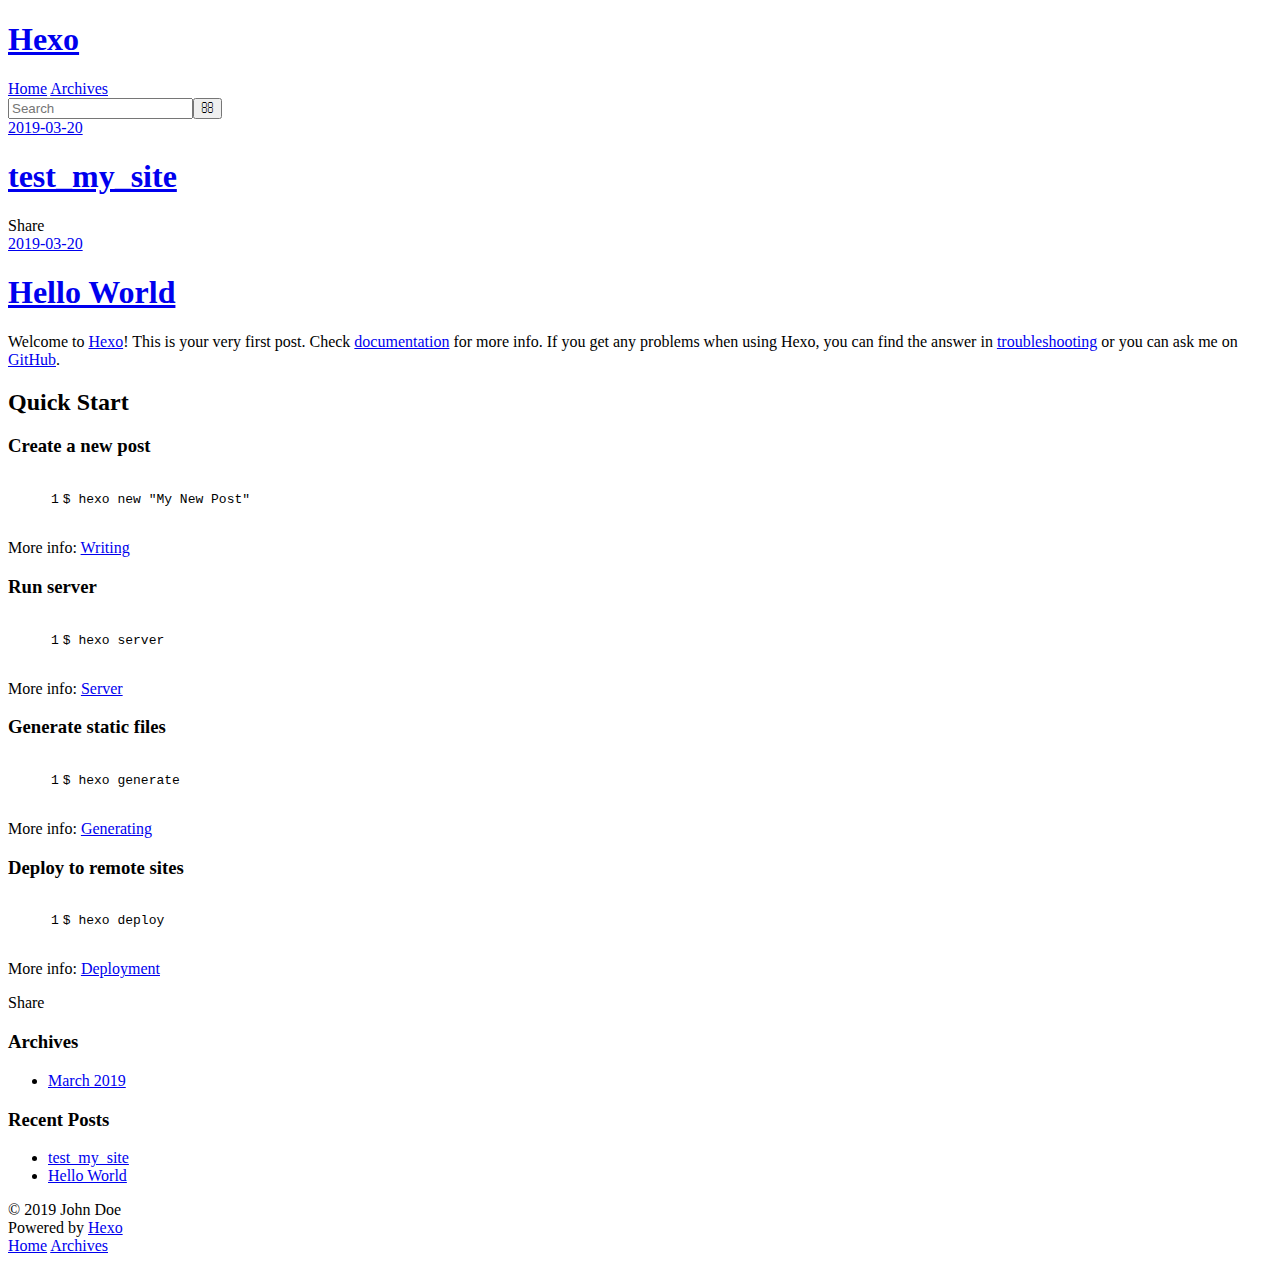
==== index.html @ f68c54fc "Site updated: 2019-03-20 16:19:25" ====
<!DOCTYPE html>
<html>
<head><meta name="generator" content="Hexo 3.8.0">
  <meta charset="utf-8">
  

  
  <title>Hexo</title>
  <meta name="viewport" content="width=device-width, initial-scale=1, maximum-scale=1">
  <meta property="og:type" content="website">
<meta property="og:title" content="Hexo">
<meta property="og:url" content="http://yoursite.com/index.html">
<meta property="og:site_name" content="Hexo">
<meta property="og:locale" content="default">
<meta name="twitter:card" content="summary">
<meta name="twitter:title" content="Hexo">
  
    <link rel="alternate" href="/atom.xml" title="Hexo" type="application/atom+xml">
  
  
    <link rel="icon" href="/favicon.png">
  
  
    <link href="//fonts.googleapis.com/css?family=Source+Code+Pro" rel="stylesheet" type="text/css">
  
  <link rel="stylesheet" href="/css/style.css">
</head>
</html>
<body>
  <div id="container">
    <div id="wrap">
      <header id="header">
  <div id="banner"></div>
  <div id="header-outer" class="outer">
    <div id="header-title" class="inner">
      <h1 id="logo-wrap">
        <a href="/" id="logo">Hexo</a>
      </h1>
      
    </div>
    <div id="header-inner" class="inner">
      <nav id="main-nav">
        <a id="main-nav-toggle" class="nav-icon"></a>
        
          <a class="main-nav-link" href="/">Home</a>
        
          <a class="main-nav-link" href="/archives">Archives</a>
        
      </nav>
      <nav id="sub-nav">
        
          <a id="nav-rss-link" class="nav-icon" href="/atom.xml" title="RSS Feed"></a>
        
        <a id="nav-search-btn" class="nav-icon" title="Search"></a>
      </nav>
      <div id="search-form-wrap">
        <form action="//google.com/search" method="get" accept-charset="UTF-8" class="search-form"><input type="search" name="q" class="search-form-input" placeholder="Search"><button type="submit" class="search-form-submit">&#xF002;</button><input type="hidden" name="sitesearch" value="http://yoursite.com"></form>
      </div>
    </div>
  </div>
</header>
      <div class="outer">
        <section id="main">
  
    <article id="post-test-my-site" class="article article-type-post" itemscope itemprop="blogPost">
  <div class="article-meta">
    <a href="/2019/03/20/test-my-site/" class="article-date">
  <time datetime="2019-03-20T04:59:28.000Z" itemprop="datePublished">2019-03-20</time>
</a>
    
  </div>
  <div class="article-inner">
    
    
      <header class="article-header">
        
  
    <h1 itemprop="name">
      <a class="article-title" href="/2019/03/20/test-my-site/">test_my_site</a>
    </h1>
  

      </header>
    
    <div class="article-entry" itemprop="articleBody">
      
        
      
    </div>
    <footer class="article-footer">
      <a data-url="http://yoursite.com/2019/03/20/test-my-site/" data-id="cjtgxr5d7000120trssho21ls" class="article-share-link">Share</a>
      
      
    </footer>
  </div>
  
</article>


  
    <article id="post-hello-world" class="article article-type-post" itemscope itemprop="blogPost">
  <div class="article-meta">
    <a href="/2019/03/20/hello-world/" class="article-date">
  <time datetime="2019-03-20T04:54:38.124Z" itemprop="datePublished">2019-03-20</time>
</a>
    
  </div>
  <div class="article-inner">
    
    
      <header class="article-header">
        
  
    <h1 itemprop="name">
      <a class="article-title" href="/2019/03/20/hello-world/">Hello World</a>
    </h1>
  

      </header>
    
    <div class="article-entry" itemprop="articleBody">
      
        <p>Welcome to <a href="https://hexo.io/" target="_blank" rel="noopener">Hexo</a>! This is your very first post. Check <a href="https://hexo.io/docs/" target="_blank" rel="noopener">documentation</a> for more info. If you get any problems when using Hexo, you can find the answer in <a href="https://hexo.io/docs/troubleshooting.html" target="_blank" rel="noopener">troubleshooting</a> or you can ask me on <a href="https://github.com/hexojs/hexo/issues" target="_blank" rel="noopener">GitHub</a>.</p>
<h2 id="Quick-Start"><a href="#Quick-Start" class="headerlink" title="Quick Start"></a>Quick Start</h2><h3 id="Create-a-new-post"><a href="#Create-a-new-post" class="headerlink" title="Create a new post"></a>Create a new post</h3><figure class="highlight bash"><table><tr><td class="gutter"><pre><span class="line">1</span><br></pre></td><td class="code"><pre><span class="line">$ hexo new <span class="string">"My New Post"</span></span><br></pre></td></tr></table></figure>
<p>More info: <a href="https://hexo.io/docs/writing.html" target="_blank" rel="noopener">Writing</a></p>
<h3 id="Run-server"><a href="#Run-server" class="headerlink" title="Run server"></a>Run server</h3><figure class="highlight bash"><table><tr><td class="gutter"><pre><span class="line">1</span><br></pre></td><td class="code"><pre><span class="line">$ hexo server</span><br></pre></td></tr></table></figure>
<p>More info: <a href="https://hexo.io/docs/server.html" target="_blank" rel="noopener">Server</a></p>
<h3 id="Generate-static-files"><a href="#Generate-static-files" class="headerlink" title="Generate static files"></a>Generate static files</h3><figure class="highlight bash"><table><tr><td class="gutter"><pre><span class="line">1</span><br></pre></td><td class="code"><pre><span class="line">$ hexo generate</span><br></pre></td></tr></table></figure>
<p>More info: <a href="https://hexo.io/docs/generating.html" target="_blank" rel="noopener">Generating</a></p>
<h3 id="Deploy-to-remote-sites"><a href="#Deploy-to-remote-sites" class="headerlink" title="Deploy to remote sites"></a>Deploy to remote sites</h3><figure class="highlight bash"><table><tr><td class="gutter"><pre><span class="line">1</span><br></pre></td><td class="code"><pre><span class="line">$ hexo deploy</span><br></pre></td></tr></table></figure>
<p>More info: <a href="https://hexo.io/docs/deployment.html" target="_blank" rel="noopener">Deployment</a></p>

      
    </div>
    <footer class="article-footer">
      <a data-url="http://yoursite.com/2019/03/20/hello-world/" data-id="cjtgxr5d0000020trlmuxqfe9" class="article-share-link">Share</a>
      
      
    </footer>
  </div>
  
</article>


  


</section>
        
          <aside id="sidebar">
  
    

  
    

  
    
  
    
  <div class="widget-wrap">
    <h3 class="widget-title">Archives</h3>
    <div class="widget">
      <ul class="archive-list"><li class="archive-list-item"><a class="archive-list-link" href="/archives/2019/03/">March 2019</a></li></ul>
    </div>
  </div>


  
    
  <div class="widget-wrap">
    <h3 class="widget-title">Recent Posts</h3>
    <div class="widget">
      <ul>
        
          <li>
            <a href="/2019/03/20/test-my-site/">test_my_site</a>
          </li>
        
          <li>
            <a href="/2019/03/20/hello-world/">Hello World</a>
          </li>
        
      </ul>
    </div>
  </div>

  
</aside>
        
      </div>
      <footer id="footer">
  
  <div class="outer">
    <div id="footer-info" class="inner">
      &copy; 2019 John Doe<br>
      Powered by <a href="http://hexo.io/" target="_blank">Hexo</a>
    </div>
  </div>
</footer>
    </div>
    <nav id="mobile-nav">
  
    <a href="/" class="mobile-nav-link">Home</a>
  
    <a href="/archives" class="mobile-nav-link">Archives</a>
  
</nav>
    

<script src="//ajax.googleapis.com/ajax/libs/jquery/2.0.3/jquery.min.js"></script>


  <link rel="stylesheet" href="/fancybox/jquery.fancybox.css">
  <script src="/fancybox/jquery.fancybox.pack.js"></script>


<script src="/js/script.js"></script>



  </div>
</body>
</html>
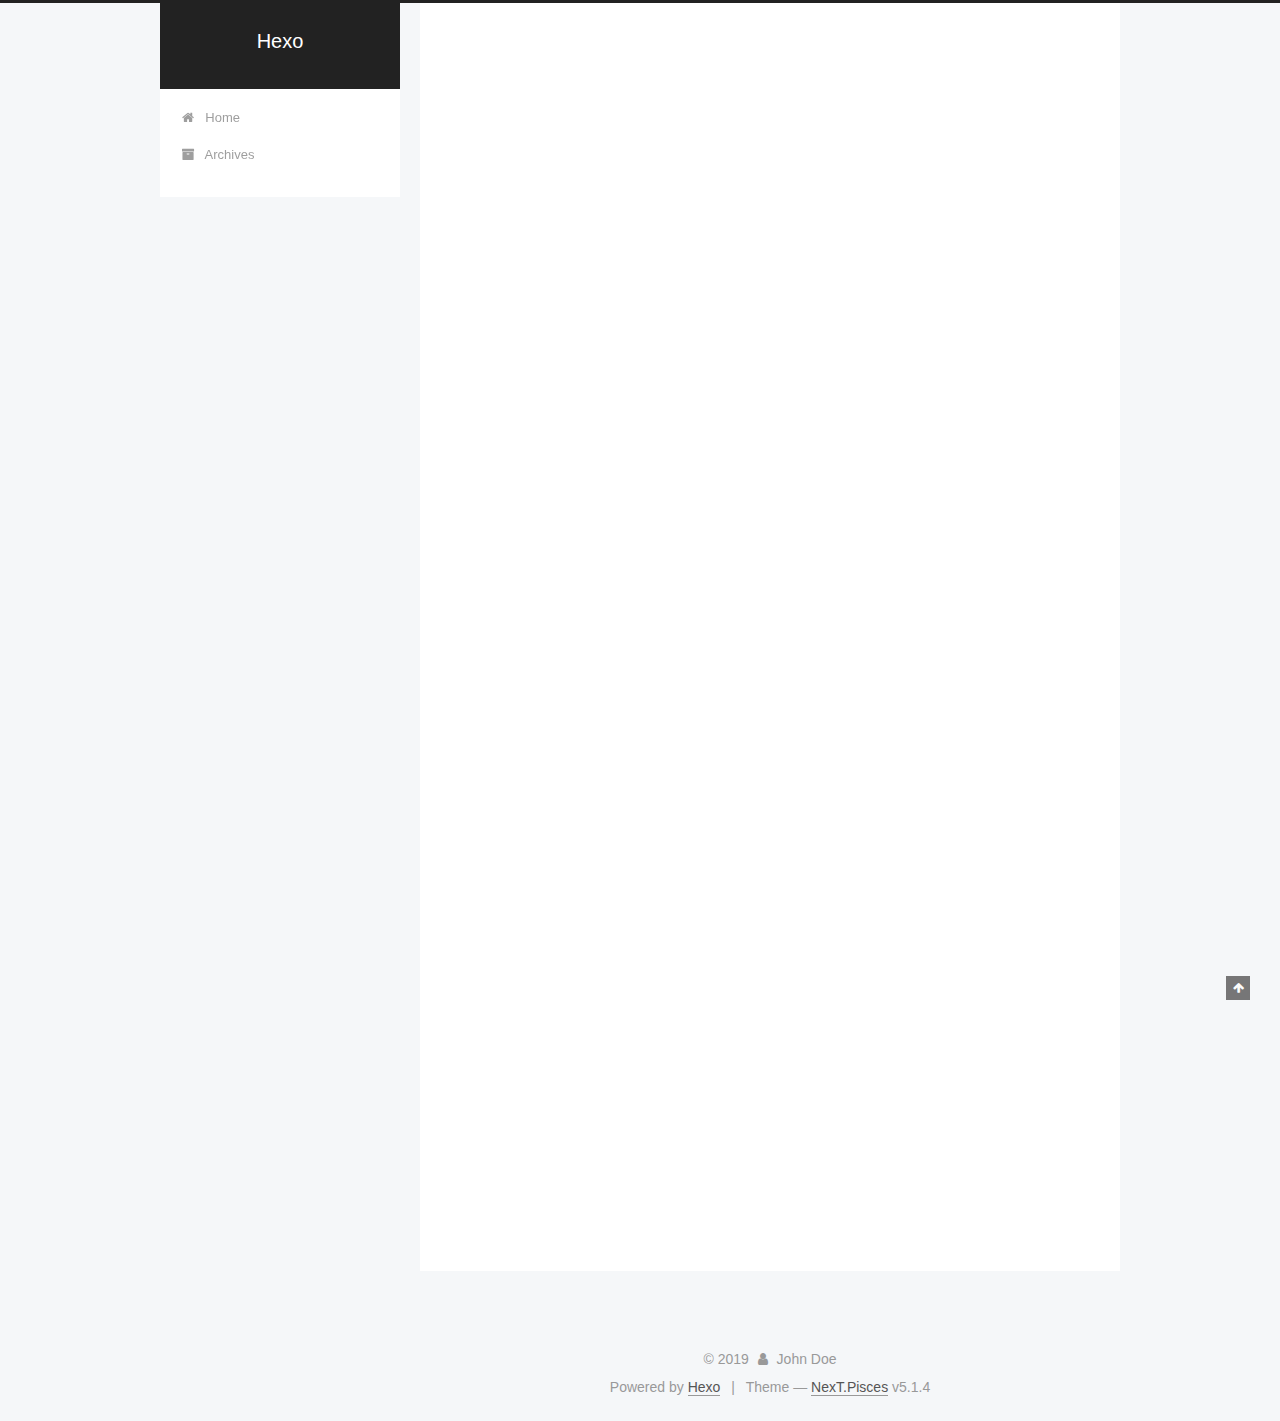
==== commit ad724bd0: "Site updated: 2019-03-20 17:14:29" ====
--- a/index.html
+++ b/index.html
@@ -1,126 +1,425 @@
 <!DOCTYPE html>
-<html>
+
+
+
+  
+
+
+<html class="theme-next pisces use-motion" lang>
 <head><meta name="generator" content="Hexo 3.8.0">
-  <meta charset="utf-8">
-  
-
-  
-  <title>Hexo</title>
-  <meta name="viewport" content="width=device-width, initial-scale=1, maximum-scale=1">
-  <meta property="og:type" content="website">
+  <meta charset="UTF-8">
+<meta http-equiv="X-UA-Compatible" content="IE=edge">
+<meta name="viewport" content="width=device-width, initial-scale=1, maximum-scale=1">
+<meta name="theme-color" content="#222">
+
+
+
+
+
+
+
+
+
+<meta http-equiv="Cache-Control" content="no-transform">
+<meta http-equiv="Cache-Control" content="no-siteapp">
+
+
+
+
+
+
+
+
+
+
+
+
+
+
+
+
+  
+  
+  <link href="/lib/fancybox/source/jquery.fancybox.css?v=2.1.5" rel="stylesheet" type="text/css">
+
+
+
+
+
+
+
+<link href="/lib/font-awesome/css/font-awesome.min.css?v=4.6.2" rel="stylesheet" type="text/css">
+
+<link href="/css/main.css?v=5.1.4" rel="stylesheet" type="text/css">
+
+
+  <link rel="apple-touch-icon" sizes="180x180" href="/images/apple-touch-icon-next.png?v=5.1.4">
+
+
+  <link rel="icon" type="image/png" sizes="32x32" href="/images/favicon-32x32-next.png?v=5.1.4">
+
+
+  <link rel="icon" type="image/png" sizes="16x16" href="/images/favicon-16x16-next.png?v=5.1.4">
+
+
+  <link rel="mask-icon" href="/images/logo.svg?v=5.1.4" color="#222">
+
+
+
+
+
+  <meta name="keywords" content="Hexo, NexT">
+
+
+
+
+
+
+
+
+
+
+<meta property="og:type" content="website">
 <meta property="og:title" content="Hexo">
 <meta property="og:url" content="http://yoursite.com/index.html">
 <meta property="og:site_name" content="Hexo">
 <meta property="og:locale" content="default">
 <meta name="twitter:card" content="summary">
 <meta name="twitter:title" content="Hexo">
-  
-    <link rel="alternate" href="/atom.xml" title="Hexo" type="application/atom+xml">
-  
-  
-    <link rel="icon" href="/favicon.png">
-  
-  
-    <link href="//fonts.googleapis.com/css?family=Source+Code+Pro" rel="stylesheet" type="text/css">
-  
-  <link rel="stylesheet" href="/css/style.css">
+
+
+
+<script type="text/javascript" id="hexo.configurations">
+  var NexT = window.NexT || {};
+  var CONFIG = {
+    root: '/',
+    scheme: 'Pisces',
+    version: '5.1.4',
+    sidebar: {"position":"left","display":"post","offset":12,"b2t":false,"scrollpercent":false,"onmobile":false},
+    fancybox: true,
+    tabs: true,
+    motion: {"enable":true,"async":false,"transition":{"post_block":"fadeIn","post_header":"slideDownIn","post_body":"slideDownIn","coll_header":"slideLeftIn","sidebar":"slideUpIn"}},
+    duoshuo: {
+      userId: '0',
+      author: 'Author'
+    },
+    algolia: {
+      applicationID: '',
+      apiKey: '',
+      indexName: '',
+      hits: {"per_page":10},
+      labels: {"input_placeholder":"Search for Posts","hits_empty":"We didn't find any results for the search: ${query}","hits_stats":"${hits} results found in ${time} ms"}
+    }
+  };
+</script>
+
+
+
+  <link rel="canonical" href="http://yoursite.com/">
+
+
+
+
+
+  <title>Hexo</title>
+  
+
+
+
+
+
+
+
+
 </head>
-</html>
-<body>
-  <div id="container">
-    <div id="wrap">
-      <header id="header">
-  <div id="banner"></div>
-  <div id="header-outer" class="outer">
-    <div id="header-title" class="inner">
-      <h1 id="logo-wrap">
-        <a href="/" id="logo">Hexo</a>
-      </h1>
-      
+
+<body itemscope itemtype="http://schema.org/WebPage" lang="default">
+
+  
+  
+    
+  
+
+  <div class="container sidebar-position-left 
+  page-home">
+    <div class="headband"></div>
+
+    <header id="header" class="header" itemscope itemtype="http://schema.org/WPHeader">
+      <div class="header-inner"><div class="site-brand-wrapper">
+  <div class="site-meta ">
+    
+
+    <div class="custom-logo-site-title">
+      <a href="/" class="brand" rel="start">
+        <span class="logo-line-before"><i></i></span>
+        <span class="site-title">Hexo</span>
+        <span class="logo-line-after"><i></i></span>
+      </a>
     </div>
-    <div id="header-inner" class="inner">
-      <nav id="main-nav">
-        <a id="main-nav-toggle" class="nav-icon"></a>
-        
-          <a class="main-nav-link" href="/">Home</a>
-        
-          <a class="main-nav-link" href="/archives">Archives</a>
-        
-      </nav>
-      <nav id="sub-nav">
-        
-          <a id="nav-rss-link" class="nav-icon" href="/atom.xml" title="RSS Feed"></a>
-        
-        <a id="nav-search-btn" class="nav-icon" title="Search"></a>
-      </nav>
-      <div id="search-form-wrap">
-        <form action="//google.com/search" method="get" accept-charset="UTF-8" class="search-form"><input type="search" name="q" class="search-form-input" placeholder="Search"><button type="submit" class="search-form-submit">&#xF002;</button><input type="hidden" name="sitesearch" value="http://yoursite.com"></form>
-      </div>
+      
+        <p class="site-subtitle"></p>
+      
+  </div>
+
+  <div class="site-nav-toggle">
+    <button>
+      <span class="btn-bar"></span>
+      <span class="btn-bar"></span>
+      <span class="btn-bar"></span>
+    </button>
+  </div>
+</div>
+
+<nav class="site-nav">
+  
+
+  
+    <ul id="menu" class="menu">
+      
+        
+        <li class="menu-item menu-item-home">
+          <a href="/" rel="section">
+            
+              <i class="menu-item-icon fa fa-fw fa-home"></i> <br>
+            
+            Home
+          </a>
+        </li>
+      
+        
+        <li class="menu-item menu-item-archives">
+          <a href="/archives/" rel="section">
+            
+              <i class="menu-item-icon fa fa-fw fa-archive"></i> <br>
+            
+            Archives
+          </a>
+        </li>
+      
+
+      
+    </ul>
+  
+
+  
+</nav>
+
+
+
+ </div>
+    </header>
+
+    <main id="main" class="main">
+      <div class="main-inner">
+        <div class="content-wrap">
+          <div id="content" class="content">
+            
+  <section id="posts" class="posts-expand">
+    
+      
+
+  
+
+  
+  
+  
+
+  <article class="post post-type-normal" itemscope itemtype="http://schema.org/Article">
+  
+  
+  
+  <div class="post-block">
+    <link itemprop="mainEntityOfPage" href="http://yoursite.com/2019/03/20/test-my-site/">
+
+    <span hidden itemprop="author" itemscope itemtype="http://schema.org/Person">
+      <meta itemprop="name" content="John Doe">
+      <meta itemprop="description" content>
+      <meta itemprop="image" content="/images/avatar.gif">
+    </span>
+
+    <span hidden itemprop="publisher" itemscope itemtype="http://schema.org/Organization">
+      <meta itemprop="name" content="Hexo">
+    </span>
+
+    
+      <header class="post-header">
+
+        
+        
+          <h1 class="post-title" itemprop="name headline">
+                
+                <a class="post-title-link" href="/2019/03/20/test-my-site/" itemprop="url">test_my_site</a></h1>
+        
+
+        <div class="post-meta">
+          <span class="post-time">
+            
+              <span class="post-meta-item-icon">
+                <i class="fa fa-calendar-o"></i>
+              </span>
+              
+                <span class="post-meta-item-text">Posted on</span>
+              
+              <time title="Post created" itemprop="dateCreated datePublished" datetime="2019-03-20T12:59:28+08:00">
+                2019-03-20
+              </time>
+            
+
+            
+
+            
+          </span>
+
+          
+
+          
+            
+          
+
+          
+          
+
+          
+
+          
+
+          
+
+        </div>
+      </header>
+    
+
+    
+    
+    
+    <div class="post-body" itemprop="articleBody">
+
+      
+      
+
+      
+        
+          
+            
+          
+        
+      
     </div>
-  </div>
-</header>
-      <div class="outer">
-        <section id="main">
-  
-    <article id="post-test-my-site" class="article article-type-post" itemscope itemprop="blogPost">
-  <div class="article-meta">
-    <a href="/2019/03/20/test-my-site/" class="article-date">
-  <time datetime="2019-03-20T04:59:28.000Z" itemprop="datePublished">2019-03-20</time>
-</a>
-    
-  </div>
-  <div class="article-inner">
-    
-    
-      <header class="article-header">
-        
-  
-    <h1 itemprop="name">
-      <a class="article-title" href="/2019/03/20/test-my-site/">test_my_site</a>
-    </h1>
-  
-
-      </header>
-    
-    <div class="article-entry" itemprop="articleBody">
-      
-        
-      
-    </div>
-    <footer class="article-footer">
-      <a data-url="http://yoursite.com/2019/03/20/test-my-site/" data-id="cjtgxr5d7000120trssho21ls" class="article-share-link">Share</a>
-      
+    
+    
+    
+
+    
+
+    
+
+    
+
+    <footer class="post-footer">
+      
+
+      
+
+      
+
+      
+      
+        <div class="post-eof"></div>
       
     </footer>
   </div>
   
-</article>
-
-
-  
-    <article id="post-hello-world" class="article article-type-post" itemscope itemprop="blogPost">
-  <div class="article-meta">
-    <a href="/2019/03/20/hello-world/" class="article-date">
-  <time datetime="2019-03-20T04:54:38.124Z" itemprop="datePublished">2019-03-20</time>
-</a>
-    
-  </div>
-  <div class="article-inner">
-    
-    
-      <header class="article-header">
-        
-  
-    <h1 itemprop="name">
-      <a class="article-title" href="/2019/03/20/hello-world/">Hello World</a>
-    </h1>
-  
-
+  
+  
+  </article>
+
+
+    
+      
+
+  
+
+  
+  
+  
+
+  <article class="post post-type-normal" itemscope itemtype="http://schema.org/Article">
+  
+  
+  
+  <div class="post-block">
+    <link itemprop="mainEntityOfPage" href="http://yoursite.com/2019/03/20/hello-world/">
+
+    <span hidden itemprop="author" itemscope itemtype="http://schema.org/Person">
+      <meta itemprop="name" content="John Doe">
+      <meta itemprop="description" content>
+      <meta itemprop="image" content="/images/avatar.gif">
+    </span>
+
+    <span hidden itemprop="publisher" itemscope itemtype="http://schema.org/Organization">
+      <meta itemprop="name" content="Hexo">
+    </span>
+
+    
+      <header class="post-header">
+
+        
+        
+          <h1 class="post-title" itemprop="name headline">
+                
+                <a class="post-title-link" href="/2019/03/20/hello-world/" itemprop="url">Hello World</a></h1>
+        
+
+        <div class="post-meta">
+          <span class="post-time">
+            
+              <span class="post-meta-item-icon">
+                <i class="fa fa-calendar-o"></i>
+              </span>
+              
+                <span class="post-meta-item-text">Posted on</span>
+              
+              <time title="Post created" itemprop="dateCreated datePublished" datetime="2019-03-20T12:54:38+08:00">
+                2019-03-20
+              </time>
+            
+
+            
+
+            
+          </span>
+
+          
+
+          
+            
+          
+
+          
+          
+
+          
+
+          
+
+          
+
+        </div>
       </header>
     
-    <div class="article-entry" itemprop="articleBody">
-      
-        <p>Welcome to <a href="https://hexo.io/" target="_blank" rel="noopener">Hexo</a>! This is your very first post. Check <a href="https://hexo.io/docs/" target="_blank" rel="noopener">documentation</a> for more info. If you get any problems when using Hexo, you can find the answer in <a href="https://hexo.io/docs/troubleshooting.html" target="_blank" rel="noopener">troubleshooting</a> or you can ask me on <a href="https://github.com/hexojs/hexo/issues" target="_blank" rel="noopener">GitHub</a>.</p>
+
+    
+    
+    
+    <div class="post-body" itemprop="articleBody">
+
+      
+      
+
+      
+        
+          
+            <p>Welcome to <a href="https://hexo.io/" target="_blank" rel="noopener">Hexo</a>! This is your very first post. Check <a href="https://hexo.io/docs/" target="_blank" rel="noopener">documentation</a> for more info. If you get any problems when using Hexo, you can find the answer in <a href="https://hexo.io/docs/troubleshooting.html" target="_blank" rel="noopener">troubleshooting</a> or you can ask me on <a href="https://github.com/hexojs/hexo/issues" target="_blank" rel="noopener">GitHub</a>.</p>
 <h2 id="Quick-Start"><a href="#Quick-Start" class="headerlink" title="Quick Start"></a>Quick Start</h2><h3 id="Create-a-new-post"><a href="#Create-a-new-post" class="headerlink" title="Create a new post"></a>Create a new post</h3><figure class="highlight bash"><table><tr><td class="gutter"><pre><span class="line">1</span><br></pre></td><td class="code"><pre><span class="line">$ hexo new <span class="string">"My New Post"</span></span><br></pre></td></tr></table></figure>
 <p>More info: <a href="https://hexo.io/docs/writing.html" target="_blank" rel="noopener">Writing</a></p>
 <h3 id="Run-server"><a href="#Run-server" class="headerlink" title="Run server"></a>Run server</h3><figure class="highlight bash"><table><tr><td class="gutter"><pre><span class="line">1</span><br></pre></td><td class="code"><pre><span class="line">$ hexo server</span><br></pre></td></tr></table></figure>
@@ -130,95 +429,314 @@
 <h3 id="Deploy-to-remote-sites"><a href="#Deploy-to-remote-sites" class="headerlink" title="Deploy to remote sites"></a>Deploy to remote sites</h3><figure class="highlight bash"><table><tr><td class="gutter"><pre><span class="line">1</span><br></pre></td><td class="code"><pre><span class="line">$ hexo deploy</span><br></pre></td></tr></table></figure>
 <p>More info: <a href="https://hexo.io/docs/deployment.html" target="_blank" rel="noopener">Deployment</a></p>
 
+          
+        
       
     </div>
-    <footer class="article-footer">
-      <a data-url="http://yoursite.com/2019/03/20/hello-world/" data-id="cjtgxr5d0000020trlmuxqfe9" class="article-share-link">Share</a>
-      
+    
+    
+    
+
+    
+
+    
+
+    
+
+    <footer class="post-footer">
+      
+
+      
+
+      
+
+      
+      
+        <div class="post-eof"></div>
       
     </footer>
   </div>
   
-</article>
-
-
-  
-
-
-</section>
-        
-          <aside id="sidebar">
-  
-    
-
-  
-    
-
-  
-    
-  
-    
-  <div class="widget-wrap">
-    <h3 class="widget-title">Archives</h3>
-    <div class="widget">
-      <ul class="archive-list"><li class="archive-list-item"><a class="archive-list-link" href="/archives/2019/03/">March 2019</a></li></ul>
+  
+  
+  </article>
+
+
+    
+  </section>
+
+  
+
+
+          </div>
+          
+
+
+          
+
+        </div>
+        
+          
+  
+  <div class="sidebar-toggle">
+    <div class="sidebar-toggle-line-wrap">
+      <span class="sidebar-toggle-line sidebar-toggle-line-first"></span>
+      <span class="sidebar-toggle-line sidebar-toggle-line-middle"></span>
+      <span class="sidebar-toggle-line sidebar-toggle-line-last"></span>
     </div>
   </div>
 
-
-  
-    
-  <div class="widget-wrap">
-    <h3 class="widget-title">Recent Posts</h3>
-    <div class="widget">
-      <ul>
-        
-          <li>
-            <a href="/2019/03/20/test-my-site/">test_my_site</a>
-          </li>
-        
-          <li>
-            <a href="/2019/03/20/hello-world/">Hello World</a>
-          </li>
-        
-      </ul>
+  <aside id="sidebar" class="sidebar">
+    
+    <div class="sidebar-inner">
+
+      
+
+      
+
+      <section class="site-overview-wrap sidebar-panel sidebar-panel-active">
+        <div class="site-overview">
+          <div class="site-author motion-element" itemprop="author" itemscope itemtype="http://schema.org/Person">
+            
+              <p class="site-author-name" itemprop="name">John Doe</p>
+              <p class="site-description motion-element" itemprop="description"></p>
+          </div>
+
+          <nav class="site-state motion-element">
+
+            
+              <div class="site-state-item site-state-posts">
+              
+                <a href="/archives/">
+              
+                  <span class="site-state-item-count">2</span>
+                  <span class="site-state-item-name">posts</span>
+                </a>
+              </div>
+            
+
+            
+
+            
+
+          </nav>
+
+          
+
+          
+
+          
+          
+
+          
+          
+
+          
+
+        </div>
+      </section>
+
+      
+
+      
+
     </div>
+  </aside>
+
+
+        
+      </div>
+    </main>
+
+    <footer id="footer" class="footer">
+      <div class="footer-inner">
+        <div class="copyright">&copy; <span itemprop="copyrightYear">2019</span>
+  <span class="with-love">
+    <i class="fa fa-user"></i>
+  </span>
+  <span class="author" itemprop="copyrightHolder">John Doe</span>
+
+  
+</div>
+
+
+  <div class="powered-by">Powered by <a class="theme-link" target="_blank" href="https://hexo.io">Hexo</a></div>
+
+
+
+  <span class="post-meta-divider">|</span>
+
+
+
+  <div class="theme-info">Theme &mdash; <a class="theme-link" target="_blank" href="https://github.com/iissnan/hexo-theme-next">NexT.Pisces</a> v5.1.4</div>
+
+
+
+
+        
+
+
+
+
+
+
+
+        
+      </div>
+    </footer>
+
+    
+      <div class="back-to-top">
+        <i class="fa fa-arrow-up"></i>
+        
+      </div>
+    
+
+    
+
   </div>
 
   
-</aside>
-        
-      </div>
-      <footer id="footer">
-  
-  <div class="outer">
-    <div id="footer-info" class="inner">
-      &copy; 2019 John Doe<br>
-      Powered by <a href="http://hexo.io/" target="_blank">Hexo</a>
-    </div>
-  </div>
-</footer>
-    </div>
-    <nav id="mobile-nav">
-  
-    <a href="/" class="mobile-nav-link">Home</a>
-  
-    <a href="/archives" class="mobile-nav-link">Archives</a>
-  
-</nav>
-    
-
-<script src="//ajax.googleapis.com/ajax/libs/jquery/2.0.3/jquery.min.js"></script>
-
-
-  <link rel="stylesheet" href="/fancybox/jquery.fancybox.css">
-  <script src="/fancybox/jquery.fancybox.pack.js"></script>
-
-
-<script src="/js/script.js"></script>
-
-
-
-  </div>
+
+<script type="text/javascript">
+  if (Object.prototype.toString.call(window.Promise) !== '[object Function]') {
+    window.Promise = null;
+  }
+</script>
+
+
+
+
+
+
+
+
+
+  
+
+
+
+
+
+
+
+
+
+
+
+
+  
+  
+    <script type="text/javascript" src="/lib/jquery/index.js?v=2.1.3"></script>
+  
+
+  
+  
+    <script type="text/javascript" src="/lib/fastclick/lib/fastclick.min.js?v=1.0.6"></script>
+  
+
+  
+  
+    <script type="text/javascript" src="/lib/jquery_lazyload/jquery.lazyload.js?v=1.9.7"></script>
+  
+
+  
+  
+    <script type="text/javascript" src="/lib/velocity/velocity.min.js?v=1.2.1"></script>
+  
+
+  
+  
+    <script type="text/javascript" src="/lib/velocity/velocity.ui.min.js?v=1.2.1"></script>
+  
+
+  
+  
+    <script type="text/javascript" src="/lib/fancybox/source/jquery.fancybox.pack.js?v=2.1.5"></script>
+  
+
+
+  
+
+
+  <script type="text/javascript" src="/js/src/utils.js?v=5.1.4"></script>
+
+  <script type="text/javascript" src="/js/src/motion.js?v=5.1.4"></script>
+
+
+
+  
+  
+
+
+  <script type="text/javascript" src="/js/src/affix.js?v=5.1.4"></script>
+
+  <script type="text/javascript" src="/js/src/schemes/pisces.js?v=5.1.4"></script>
+
+
+
+  
+
+  
+
+
+  <script type="text/javascript" src="/js/src/bootstrap.js?v=5.1.4"></script>
+
+
+
+  
+
+
+  
+
+
+
+
+	
+
+
+
+
+
+  
+
+
+
+
+
+  
+
+
+
+
+
+
+
+
+
+
+
+
+  
+
+
+
+
+
+  
+
+  
+
+  
+
+  
+  
+
+  
+
+  
+
+  
+
 </body>
-</html>+</html>
--- a/css/main.css
+++ b/css/main.css
@@ -0,0 +1,2993 @@
+/* normalize.css v3.0.2 | MIT License | git.io/normalize */
+html {
+  font-family: sans-serif; /* 1 */
+  -ms-text-size-adjust: 100%; /* 2 */
+  -webkit-text-size-adjust: 100%; /* 2 */
+}
+body {
+  margin: 0;
+}
+article,
+aside,
+details,
+figcaption,
+figure,
+footer,
+header,
+hgroup,
+main,
+menu,
+nav,
+section,
+summary {
+  display: block;
+}
+audio,
+canvas,
+progress,
+video {
+  display: inline-block; /* 1 */
+  vertical-align: baseline; /* 2 */
+}
+audio:not([controls]) {
+  display: none;
+  height: 0;
+}
+[hidden],
+template {
+  display: none;
+}
+a {
+  background-color: transparent;
+}
+a:active,
+a:hover {
+  outline: 0;
+}
+abbr[title] {
+  border-bottom: 1px dotted;
+}
+b,
+strong {
+  font-weight: bold;
+}
+dfn {
+  font-style: italic;
+}
+h1 {
+  font-size: 2em;
+  margin: 0.67em 0;
+}
+mark {
+  background: #ff0;
+  color: #000;
+}
+small {
+  font-size: 80%;
+}
+sub,
+sup {
+  font-size: 75%;
+  line-height: 0;
+  position: relative;
+  vertical-align: baseline;
+}
+sup {
+  top: -0.5em;
+}
+sub {
+  bottom: -0.25em;
+}
+img {
+  border: 0;
+}
+svg:not(:root) {
+  overflow: hidden;
+}
+figure {
+  margin: 1em 40px;
+}
+hr {
+  -moz-box-sizing: content-box;
+  box-sizing: content-box;
+  height: 0;
+}
+pre {
+  overflow: auto;
+}
+code,
+kbd,
+pre,
+samp {
+  font-family: monospace, monospace;
+  font-size: 1em;
+}
+button,
+input,
+optgroup,
+select,
+textarea {
+  color: inherit; /* 1 */
+  font: inherit; /* 2 */
+  margin: 0; /* 3 */
+}
+button {
+  overflow: visible;
+}
+button,
+select {
+  text-transform: none;
+}
+button,
+html input[type="button"],
+input[type="reset"],
+input[type="submit"] {
+  -webkit-appearance: button; /* 2 */
+  cursor: pointer; /* 3 */
+}
+button[disabled],
+html input[disabled] {
+  cursor: default;
+}
+button::-moz-focus-inner,
+input::-moz-focus-inner {
+  border: 0;
+  padding: 0;
+}
+input {
+  line-height: normal;
+}
+input[type="checkbox"],
+input[type="radio"] {
+  box-sizing: border-box; /* 1 */
+  padding: 0; /* 2 */
+}
+input[type="number"]::-webkit-inner-spin-button,
+input[type="number"]::-webkit-outer-spin-button {
+  height: auto;
+}
+input[type="search"] {
+  -webkit-appearance: textfield; /* 1 */
+  -moz-box-sizing: content-box;
+  -webkit-box-sizing: content-box; /* 2 */
+  box-sizing: content-box;
+}
+input[type="search"]::-webkit-search-cancel-button,
+input[type="search"]::-webkit-search-decoration {
+  -webkit-appearance: none;
+}
+fieldset {
+  border: 1px solid #c0c0c0;
+  margin: 0 2px;
+  padding: 0.35em 0.625em 0.75em;
+}
+legend {
+  border: 0; /* 1 */
+  padding: 0; /* 2 */
+}
+textarea {
+  overflow: auto;
+}
+optgroup {
+  font-weight: bold;
+}
+table {
+  border-collapse: collapse;
+  border-spacing: 0;
+}
+td,
+th {
+  padding: 0;
+}
+::selection {
+  background: #262a30;
+  color: #fff;
+}
+body {
+  position: relative;
+  font-family: 'Lato', "PingFang SC", "Microsoft YaHei", sans-serif;
+  font-size: 14px;
+  line-height: 2;
+  color: #555;
+  background: #f5f7f9;
+}
+@media (max-width: 767px) {
+  body {
+    padding-right: 0 !important;
+  }
+}
+@media (min-width: 768px) and (max-width: 991px) {
+  body {
+    padding-right: 0 !important;
+  }
+}
+@media (min-width: 1600px) {
+  body {
+    font-size: 16px;
+  }
+}
+h1,
+h2,
+h3,
+h4,
+h5,
+h6 {
+  margin: 0;
+  padding: 0;
+  font-weight: bold;
+  line-height: 1.5;
+  font-family: 'Lato', "PingFang SC", "Microsoft YaHei", sans-serif;
+}
+h2,
+h3,
+h4,
+h5,
+h6 {
+  margin: 20px 0 15px;
+}
+h1 {
+  font-size: 22px;
+}
+@media (max-width: 767px) {
+  h1 {
+    font-size: 18px;
+  }
+}
+h2 {
+  font-size: 20px;
+}
+@media (max-width: 767px) {
+  h2 {
+    font-size: 16px;
+  }
+}
+h3 {
+  font-size: 18px;
+}
+@media (max-width: 767px) {
+  h3 {
+    font-size: 14px;
+  }
+}
+h4 {
+  font-size: 16px;
+}
+@media (max-width: 767px) {
+  h4 {
+    font-size: 12px;
+  }
+}
+h5 {
+  font-size: 14px;
+}
+@media (max-width: 767px) {
+  h5 {
+    font-size: 10px;
+  }
+}
+h6 {
+  font-size: 12px;
+}
+@media (max-width: 767px) {
+  h6 {
+    font-size: 8px;
+  }
+}
+p {
+  margin: 0 0 20px 0;
+}
+a {
+  color: #555;
+  text-decoration: none;
+  outline: none;
+  border-bottom: 1px solid #999;
+  word-wrap: break-word;
+}
+a:hover {
+  color: #222;
+  border-bottom-color: #222;
+}
+blockquote {
+  margin: 0;
+  padding: 0;
+}
+img {
+  display: block;
+  margin: auto;
+  max-width: 100%;
+  height: auto;
+}
+hr {
+  margin: 40px 0;
+  height: 3px;
+  border: none;
+  background-color: #ddd;
+  background-image: repeating-linear-gradient(-45deg, #fff, #fff 4px, transparent 4px, transparent 8px);
+}
+blockquote {
+  padding: 0 15px;
+  color: #666;
+  border-left: 4px solid #ddd;
+}
+blockquote cite::before {
+  content: "-";
+  padding: 0 5px;
+}
+dt {
+  font-weight: 700;
+}
+dd {
+  margin: 0;
+  padding: 0;
+}
+kbd {
+  border: 1px solid #ccc;
+  border-radius: 0.2em;
+  box-shadow: 0.1em 0.1em 0.2em rgba(0,0,0,0.1);
+  background-color: #f9f9f9;
+  font-family: inherit;
+  background-image: -webkit-linear-gradient(top, #eee, #fff, #eee);
+  padding: 0.1em 0.3em;
+  white-space: nowrap;
+}
+.text-left {
+  text-align: left;
+}
+.text-center {
+  text-align: center;
+}
+.text-right {
+  text-align: right;
+}
+.text-justify {
+  text-align: justify;
+}
+.text-nowrap {
+  white-space: nowrap;
+}
+.text-lowercase {
+  text-transform: lowercase;
+}
+.text-uppercase {
+  text-transform: uppercase;
+}
+.text-capitalize {
+  text-transform: capitalize;
+}
+.center-block {
+  display: block;
+  margin-left: auto;
+  margin-right: auto;
+}
+.clearfix:before,
+.clearfix:after {
+  content: " ";
+  display: table;
+}
+.clearfix:after {
+  clear: both;
+}
+.pullquote {
+  width: 45%;
+}
+.pullquote.left {
+  float: left;
+  margin-left: 5px;
+  margin-right: 10px;
+}
+.pullquote.right {
+  float: right;
+  margin-left: 10px;
+  margin-right: 5px;
+}
+.affix.affix.affix {
+  position: fixed;
+}
+.translation {
+  margin-top: -20px;
+  font-size: 14px;
+  color: #999;
+}
+.scrollbar-measure {
+  width: 100px;
+  height: 100px;
+  overflow: scroll;
+  position: absolute;
+  top: -9999px;
+}
+.use-motion .motion-element {
+  opacity: 0;
+}
+table {
+  margin: 20px 0;
+  width: 100%;
+  border-collapse: collapse;
+  border-spacing: 0;
+  border: 1px solid #ddd;
+  font-size: 14px;
+  table-layout: fixed;
+  word-wrap: break-all;
+}
+table>tbody>tr:nth-of-type(odd) {
+  background-color: #f9f9f9;
+}
+table>tbody>tr:hover {
+  background-color: #f5f5f5;
+}
+caption,
+th,
+td {
+  padding: 8px;
+  text-align: left;
+  vertical-align: middle;
+  font-weight: normal;
+}
+th,
+td {
+  border-bottom: 3px solid #ddd;
+  border-right: 1px solid #eee;
+}
+th {
+  padding-bottom: 10px;
+  font-weight: 700;
+}
+td {
+  border-bottom-width: 1px;
+}
+html,
+body {
+  height: 100%;
+}
+.container {
+  position: relative;
+  min-height: 100%;
+}
+.header-inner {
+  margin: 0 auto;
+  padding: 100px 0 70px;
+  width: 700px;
+}
+@media (min-width: 1600px) {
+  .container .header-inner {
+    width: 900px;
+  }
+}
+.main {
+  padding-bottom: 150px;
+}
+.main-inner {
+  margin: 0 auto;
+  width: 700px;
+}
+@media (min-width: 1600px) {
+  .container .main-inner {
+    width: 900px;
+  }
+}
+.footer {
+  position: absolute;
+  left: 0;
+  bottom: 0;
+  width: 100%;
+  min-height: 50px;
+}
+.footer-inner {
+  box-sizing: border-box;
+  margin: 20px auto;
+  width: 700px;
+}
+@media (min-width: 1600px) {
+  .container .footer-inner {
+    width: 900px;
+  }
+}
+pre,
+.highlight {
+  overflow: auto;
+  margin: 20px 0;
+  padding: 0;
+  font-size: 13px;
+  color: #4d4d4c;
+  background: #f7f7f7;
+  line-height: 1.6;
+}
+pre,
+code {
+  font-family: consolas, Menlo, "PingFang SC", "Microsoft YaHei", monospace;
+}
+code {
+  padding: 2px 4px;
+  word-wrap: break-word;
+  color: #555;
+  background: #eee;
+  border-radius: 3px;
+  font-size: 13px;
+}
+pre {
+  padding: 10px;
+}
+pre code {
+  padding: 0;
+  color: #4d4d4c;
+  background: none;
+  text-shadow: none;
+}
+.highlight {
+  border-radius: 1px;
+}
+.highlight pre {
+  border: none;
+  margin: 0;
+  padding: 10px 0;
+}
+.highlight table {
+  margin: 0;
+  width: auto;
+  border: none;
+}
+.highlight td {
+  border: none;
+  padding: 0;
+}
+.highlight figcaption {
+  font-size: 1em;
+  color: #4d4d4c;
+  line-height: 1em;
+  margin-bottom: 1em;
+}
+.highlight figcaption:before,
+.highlight figcaption:after {
+  content: " ";
+  display: table;
+}
+.highlight figcaption:after {
+  clear: both;
+}
+.highlight figcaption a {
+  float: right;
+  color: #4d4d4c;
+}
+.highlight figcaption a:hover {
+  border-bottom-color: #4d4d4c;
+}
+.highlight .gutter pre {
+  padding-left: 10px;
+  padding-right: 10px;
+  color: #869194;
+  text-align: right;
+  background-color: #eff2f3;
+}
+.highlight .code pre {
+  width: 100%;
+  padding-left: 10px;
+  padding-right: 10px;
+  background-color: #f7f7f7;
+}
+.highlight .line {
+  height: 20px;
+}
+.gutter {
+  -webkit-user-select: none;
+  -moz-user-select: none;
+  -ms-user-select: none;
+  user-select: none;
+}
+.gist table {
+  width: auto;
+}
+.gist table td {
+  border: none;
+}
+pre .deletion {
+  background: #fdd;
+}
+pre .addition {
+  background: #dfd;
+}
+pre .meta {
+  color: #8959a8;
+}
+pre .comment {
+  color: #8e908c;
+}
+pre .variable,
+pre .attribute,
+pre .tag,
+pre .regexp,
+pre .ruby .constant,
+pre .xml .tag .title,
+pre .xml .pi,
+pre .xml .doctype,
+pre .html .doctype,
+pre .css .id,
+pre .css .class,
+pre .css .pseudo {
+  color: #c82829;
+}
+pre .number,
+pre .preprocessor,
+pre .built_in,
+pre .literal,
+pre .params,
+pre .constant,
+pre .command {
+  color: #f5871f;
+}
+pre .ruby .class .title,
+pre .css .rules .attribute,
+pre .string,
+pre .value,
+pre .inheritance,
+pre .header,
+pre .ruby .symbol,
+pre .xml .cdata,
+pre .special,
+pre .number,
+pre .formula {
+  color: #718c00;
+}
+pre .title,
+pre .css .hexcolor {
+  color: #3e999f;
+}
+pre .function,
+pre .python .decorator,
+pre .python .title,
+pre .ruby .function .title,
+pre .ruby .title .keyword,
+pre .perl .sub,
+pre .javascript .title,
+pre .coffeescript .title {
+  color: #4271ae;
+}
+pre .keyword,
+pre .javascript .function {
+  color: #8959a8;
+}
+.full-image.full-image.full-image.full-image {
+  border: none;
+  max-width: 100%;
+  width: auto;
+  margin: 20px auto 25px;
+}
+@media (min-width: 992px) {
+  .full-image.full-image.full-image.full-image {
+    max-width: none;
+    width: 118%;
+    margin: 0 -9%;
+  }
+}
+.blockquote-center,
+.page-home .post-type-quote blockquote,
+.page-post-detail .post-type-quote blockquote {
+  position: relative;
+  margin: 40px 0;
+  padding: 0;
+  border-left: none;
+  text-align: center;
+}
+.blockquote-center::before,
+.page-home .post-type-quote blockquote::before,
+.page-post-detail .post-type-quote blockquote::before,
+.blockquote-center::after,
+.page-home .post-type-quote blockquote::after,
+.page-post-detail .post-type-quote blockquote::after {
+  position: absolute;
+  content: ' ';
+  display: block;
+  width: 100%;
+  height: 24px;
+  opacity: 0.2;
+  background-repeat: no-repeat;
+  background-position: 0 -6px;
+  background-size: 22px 22px;
+}
+.blockquote-center::before,
+.page-home .post-type-quote blockquote::before,
+.page-post-detail .post-type-quote blockquote::before {
+  top: -20px;
+  background-image: url("../images/quote-l.svg");
+  border-top: 1px solid #ccc;
+}
+.blockquote-center::after,
+.page-home .post-type-quote blockquote::after,
+.page-post-detail .post-type-quote blockquote::after {
+  bottom: -20px;
+  background-image: url("../images/quote-r.svg");
+  border-bottom: 1px solid #ccc;
+  background-position: 100% 8px;
+}
+.blockquote-center p,
+.page-home .post-type-quote blockquote p,
+.page-post-detail .post-type-quote blockquote p,
+.blockquote-center div,
+.page-home .post-type-quote blockquote div,
+.page-post-detail .post-type-quote blockquote div {
+  text-align: center;
+}
+.post .post-body .group-picture img {
+  box-sizing: border-box;
+  padding: 0 3px;
+  border: none;
+}
+.post .group-picture-row {
+  overflow: hidden;
+  margin-top: 6px;
+}
+.post .group-picture-row:first-child {
+  margin-top: 0;
+}
+.post .group-picture-column {
+  float: left;
+}
+.page-post-detail .post-body .group-picture-column {
+  float: none;
+  margin-top: 10px;
+  width: auto !important;
+}
+.page-post-detail .post-body .group-picture-column img {
+  margin: 0 auto;
+}
+.page-archive .group-picture-container {
+  overflow: hidden;
+}
+.page-archive .group-picture-row {
+  float: left;
+}
+.page-archive .group-picture-row:first-child {
+  margin-top: 6px;
+}
+.page-archive .group-picture-column {
+  max-width: 150px;
+  max-height: 150px;
+}
+.post-body .note {
+  position: relative;
+  padding: 15px;
+  margin-bottom: 20px;
+  border: 1px solid #eee;
+  border-left-width: 5px;
+  border-radius: 3px;
+}
+.post-body .note h2,
+.post-body .note h3,
+.post-body .note h4,
+.post-body .note h5,
+.post-body .note h6 {
+  margin-top: 0;
+  margin-bottom: 0;
+  border-bottom: initial;
+  padding-top: 0 !important;
+}
+.post-body .note p:first-child,
+.post-body .note ul:first-child,
+.post-body .note ol:first-child,
+.post-body .note table:first-child,
+.post-body .note pre:first-child,
+.post-body .note blockquote:first-child {
+  margin-top: 0;
+}
+.post-body .note p:last-child,
+.post-body .note ul:last-child,
+.post-body .note ol:last-child,
+.post-body .note table:last-child,
+.post-body .note pre:last-child,
+.post-body .note blockquote:last-child {
+  margin-bottom: 0;
+}
+.post-body .note.default {
+  border-left-color: #777;
+}
+.post-body .note.default h2,
+.post-body .note.default h3,
+.post-body .note.default h4,
+.post-body .note.default h5,
+.post-body .note.default h6 {
+  color: #777;
+}
+.post-body .note.primary {
+  border-left-color: #6f42c1;
+}
+.post-body .note.primary h2,
+.post-body .note.primary h3,
+.post-body .note.primary h4,
+.post-body .note.primary h5,
+.post-body .note.primary h6 {
+  color: #6f42c1;
+}
+.post-body .note.info {
+  border-left-color: #428bca;
+}
+.post-body .note.info h2,
+.post-body .note.info h3,
+.post-body .note.info h4,
+.post-body .note.info h5,
+.post-body .note.info h6 {
+  color: #428bca;
+}
+.post-body .note.success {
+  border-left-color: #5cb85c;
+}
+.post-body .note.success h2,
+.post-body .note.success h3,
+.post-body .note.success h4,
+.post-body .note.success h5,
+.post-body .note.success h6 {
+  color: #5cb85c;
+}
+.post-body .note.warning {
+  border-left-color: #f0ad4e;
+}
+.post-body .note.warning h2,
+.post-body .note.warning h3,
+.post-body .note.warning h4,
+.post-body .note.warning h5,
+.post-body .note.warning h6 {
+  color: #f0ad4e;
+}
+.post-body .note.danger {
+  border-left-color: #d9534f;
+}
+.post-body .note.danger h2,
+.post-body .note.danger h3,
+.post-body .note.danger h4,
+.post-body .note.danger h5,
+.post-body .note.danger h6 {
+  color: #d9534f;
+}
+.post-body .label {
+  display: inline;
+  padding: 0 2px;
+  white-space: nowrap;
+}
+.post-body .label.default {
+  background-color: #f0f0f0;
+}
+.post-body .label.primary {
+  background-color: #efe6f7;
+}
+.post-body .label.info {
+  background-color: #e5f2f8;
+}
+.post-body .label.success {
+  background-color: #e7f4e9;
+}
+.post-body .label.warning {
+  background-color: #fcf6e1;
+}
+.post-body .label.danger {
+  background-color: #fae8eb;
+}
+.post-body .tabs {
+  position: relative;
+  display: block;
+  margin-bottom: 20px;
+  padding-top: 10px;
+}
+.post-body .tabs ul.nav-tabs {
+  margin: 0;
+  padding: 0;
+  display: flex;
+  margin-bottom: -1px;
+}
+@media (max-width: 413px) {
+  .post-body .tabs ul.nav-tabs {
+    display: block;
+    margin-bottom: 5px;
+  }
+}
+.post-body .tabs ul.nav-tabs li.tab {
+  list-style-type: none !important;
+  margin: 0 0.25em 0 0;
+  border-top: 3px solid transparent;
+  border-left: 1px solid transparent;
+  border-right: 1px solid transparent;
+}
+@media (max-width: 413px) {
+  .post-body .tabs ul.nav-tabs li.tab {
+    margin: initial;
+    border-top: 1px solid transparent;
+    border-left: 3px solid transparent;
+    border-right: 1px solid transparent;
+    border-bottom: 1px solid transparent;
+  }
+}
+.post-body .tabs ul.nav-tabs li.tab a {
+  outline: 0;
+  border-bottom: initial;
+  display: block;
+  line-height: 1.8em;
+  padding: 0.25em 0.75em;
+  transition-duration: 0.2s;
+  transition-timing-function: ease-out;
+  transition-delay: 0s;
+}
+.post-body .tabs ul.nav-tabs li.tab a i {
+  width: 1.285714285714286em;
+}
+.post-body .tabs ul.nav-tabs li.tab.active {
+  border-top: 3px solid #fc6423;
+  border-left: 1px solid #ddd;
+  border-right: 1px solid #ddd;
+  background-color: #fff;
+}
+@media (max-width: 413px) {
+  .post-body .tabs ul.nav-tabs li.tab.active {
+    border-top: 1px solid #ddd;
+    border-left: 3px solid #fc6423;
+    border-right: 1px solid #ddd;
+    border-bottom: 1px solid #ddd;
+  }
+}
+.post-body .tabs ul.nav-tabs li.tab.active a {
+  cursor: default;
+  color: #555;
+}
+.post-body .tabs .tab-content {
+  background-color: #fff;
+}
+.post-body .tabs .tab-content .tab-pane {
+  border: 1px solid #ddd;
+  padding: 20px 20px 0 20px;
+}
+.post-body .tabs .tab-content .tab-pane:not(.active) {
+  display: none !important;
+}
+.post-body .tabs .tab-content .tab-pane.active {
+  display: block !important;
+}
+.btn {
+  display: inline-block;
+  padding: 0 20px;
+  font-size: 14px;
+  color: #555;
+  background: #fff;
+  border: 2px solid #555;
+  text-decoration: none;
+  border-radius: 2px;
+  transition-property: background-color;
+  transition-duration: 0.2s;
+  transition-timing-function: ease-in-out;
+  transition-delay: 0s;
+  line-height: 2;
+}
+.btn:hover {
+  border-color: #222;
+  color: #fff;
+  background: #222;
+}
+.btn +.btn {
+  margin: 0 0 8px 8px;
+}
+.btn .fa-fw {
+  width: 1.285714285714286em;
+  text-align: left;
+}
+.btn-bar {
+  display: block;
+  width: 22px;
+  height: 2px;
+  background: #555;
+  border-radius: 1px;
+}
+.btn-bar+.btn-bar {
+  margin-top: 4px;
+}
+.pagination {
+  margin: 120px 0 40px;
+  text-align: center;
+  border-top: 1px solid #eee;
+}
+.page-number-basic,
+.pagination .prev,
+.pagination .next,
+.pagination .page-number,
+.pagination .space {
+  display: inline-block;
+  position: relative;
+  top: -1px;
+  margin: 0 10px;
+  padding: 0 11px;
+}
+@media (max-width: 767px) {
+  .page-number-basic,
+  .pagination .prev,
+  .pagination .next,
+  .pagination .page-number,
+  .pagination .space {
+    margin: 0 5px;
+  }
+}
+.pagination .prev,
+.pagination .next,
+.pagination .page-number {
+  border-bottom: 0;
+  border-top: 1px solid #eee;
+  transition-property: border-color;
+  transition-duration: 0.2s;
+  transition-timing-function: ease-in-out;
+  transition-delay: 0s;
+}
+.pagination .prev:hover,
+.pagination .next:hover,
+.pagination .page-number:hover {
+  border-top-color: #222;
+}
+.pagination .space {
+  padding: 0;
+  margin: 0;
+}
+.pagination .prev {
+  margin-left: 0;
+}
+.pagination .next {
+  margin-right: 0;
+}
+.pagination .page-number.current {
+  color: #fff;
+  background: #ccc;
+  border-top-color: #ccc;
+}
+@media (max-width: 767px) {
+  .pagination {
+    border-top: none;
+  }
+  .pagination .prev,
+  .pagination .next,
+  .pagination .page-number {
+    margin-bottom: 10px;
+    border-top: 0;
+    border-bottom: 1px solid #eee;
+    padding: 0 10px;
+  }
+  .pagination .prev:hover,
+  .pagination .next:hover,
+  .pagination .page-number:hover {
+    border-bottom-color: #222;
+  }
+}
+.comments {
+  margin: 60px 20px 0;
+}
+.tag-cloud {
+  text-align: center;
+}
+.tag-cloud a {
+  display: inline-block;
+  margin: 10px;
+}
+.back-to-top {
+  box-sizing: border-box;
+  position: fixed;
+  bottom: -100px;
+  right: 30px;
+  z-index: 1050;
+  padding: 0 6px;
+  width: 24px;
+  background: #222;
+  font-size: 12px;
+  opacity: 0.6;
+  color: #fff;
+  cursor: pointer;
+  text-align: center;
+  -webkit-transform: translateZ(0);
+  transition-property: bottom;
+  transition-duration: 0.2s;
+  transition-timing-function: ease-in-out;
+  transition-delay: 0s;
+}
+@media (min-width: 768px) and (max-width: 991px) {
+  .back-to-top {
+    display: none !important;
+  }
+}
+@media (max-width: 767px) {
+  .back-to-top {
+    display: none !important;
+  }
+}
+.back-to-top.back-to-top-on {
+  bottom: 30px;
+}
+.header {
+  background: transparent;
+}
+.header-inner {
+  position: relative;
+}
+.headband {
+  height: 3px;
+  background: #222;
+}
+.site-meta {
+  margin: 0;
+  text-align: center;
+}
+@media (max-width: 767px) {
+  .site-meta {
+    text-align: center;
+  }
+}
+.brand {
+  position: relative;
+  display: inline-block;
+  padding: 0 40px;
+  color: #fff;
+  background: #222;
+  border-bottom: none;
+}
+.brand:hover {
+  color: #fff;
+}
+.logo {
+  display: inline-block;
+  margin-right: 5px;
+  line-height: 36px;
+  vertical-align: top;
+}
+.site-title {
+  display: inline-block;
+  vertical-align: top;
+  line-height: 36px;
+  font-size: 20px;
+  font-weight: normal;
+  font-family: 'Lato', "PingFang SC", "Microsoft YaHei", sans-serif;
+}
+.site-subtitle {
+  margin-top: 10px;
+  font-size: 13px;
+  color: #ddd;
+}
+.use-motion .brand {
+  opacity: 0;
+}
+.use-motion .logo,
+.use-motion .site-title,
+.use-motion .site-subtitle {
+  opacity: 0;
+  position: relative;
+  top: -10px;
+}
+.site-nav-toggle {
+  display: none;
+  position: absolute;
+  top: 10px;
+  left: 10px;
+}
+@media (max-width: 767px) {
+  .site-nav-toggle {
+    display: block;
+  }
+}
+.site-nav-toggle button {
+  margin-top: 2px;
+  padding: 9px 10px;
+  background: transparent;
+  border: none;
+}
+@media (max-width: 767px) {
+  .site-nav {
+    display: none;
+    margin: 0 -10px;
+    padding: 0 10px;
+    clear: both;
+    border-top: 1px solid #ddd;
+  }
+}
+@media (min-width: 768px) and (max-width: 991px) {
+  .site-nav {
+    display: block !important;
+  }
+}
+@media (min-width: 992px) {
+  .site-nav {
+    display: block !important;
+  }
+}
+.menu {
+  margin-top: 20px;
+  padding-left: 0;
+  text-align: center;
+}
+.menu .menu-item {
+  display: inline-block;
+  margin: 0 10px;
+  list-style: none;
+}
+@media screen and (max-width: 767px) {
+  .menu .menu-item {
+    margin-top: 10px;
+  }
+}
+.menu .menu-item a {
+  display: block;
+  font-size: 13px;
+  line-height: inherit;
+  border-bottom: 1px solid transparent;
+  transition-property: border-color;
+  transition-duration: 0.2s;
+  transition-timing-function: ease-in-out;
+  transition-delay: 0s;
+}
+.menu .menu-item a:hover,
+.menu-item-active a {
+  border-bottom-color: #222;
+}
+.menu .menu-item .fa {
+  margin-right: 5px;
+}
+.use-motion .menu-item {
+  opacity: 0;
+}
+.post-body {
+  font-family: 'Lato', "PingFang SC", "Microsoft YaHei", sans-serif;
+}
+@media (max-width: 767px) {
+  .post-body {
+    word-break: break-word;
+  }
+}
+.post-body .fancybox img {
+  display: block !important;
+  margin: 0 auto;
+  cursor: pointer;
+  cursor: zoom-in;
+  cursor: -webkit-zoom-in;
+}
+.post-body .image-caption,
+.post-body .figure .caption {
+  margin: -20px auto 15px;
+  text-align: center;
+  font-size: 14px;
+  color: #999;
+  font-weight: bold;
+  line-height: 1;
+}
+.post-sticky-flag {
+  display: inline-block;
+  font-size: 16px;
+  -ms-transform: rotate(30deg);
+  -webkit-transform: rotate(30deg);
+  -moz-transform: rotate(30deg);
+  -ms-transform: rotate(30deg);
+  -o-transform: rotate(30deg);
+  transform: rotate(30deg);
+}
+.use-motion .post-block,
+.use-motion .pagination,
+.use-motion .comments {
+  opacity: 0;
+}
+.use-motion .post-header {
+  opacity: 0;
+}
+.use-motion .post-body {
+  opacity: 0;
+}
+.use-motion .collection-title {
+  opacity: 0;
+}
+.posts-expand {
+  padding-top: 40px;
+}
+@media (max-width: 767px) {
+  .posts-expand {
+    margin: 0 20px;
+  }
+  .post-body pre .gutter pre {
+    padding-right: 10px;
+  }
+  .post-body .highlight {
+    margin-left: 0px;
+    margin-right: 0px;
+    padding: 0;
+  }
+  .post-body .highlight .gutter pre {
+    padding-right: 10px;
+  }
+}
+@media (min-width: 992px) {
+  .posts-expand .post-body {
+    text-align: justify;
+  }
+}
+.posts-expand .post-body h2,
+.posts-expand .post-body h3,
+.posts-expand .post-body h4,
+.posts-expand .post-body h5,
+.posts-expand .post-body h6 {
+  padding-top: 10px;
+}
+.posts-expand .post-body h2 .header-anchor,
+.posts-expand .post-body h3 .header-anchor,
+.posts-expand .post-body h4 .header-anchor,
+.posts-expand .post-body h5 .header-anchor,
+.posts-expand .post-body h6 .header-anchor {
+  float: right;
+  margin-left: 10px;
+  color: #ccc;
+  border-bottom-style: none;
+  visibility: hidden;
+}
+.posts-expand .post-body h2 .header-anchor:hover,
+.posts-expand .post-body h3 .header-anchor:hover,
+.posts-expand .post-body h4 .header-anchor:hover,
+.posts-expand .post-body h5 .header-anchor:hover,
+.posts-expand .post-body h6 .header-anchor:hover {
+  color: inherit;
+}
+.posts-expand .post-body h2:hover .header-anchor,
+.posts-expand .post-body h3:hover .header-anchor,
+.posts-expand .post-body h4:hover .header-anchor,
+.posts-expand .post-body h5:hover .header-anchor,
+.posts-expand .post-body h6:hover .header-anchor {
+  visibility: visible;
+}
+.posts-expand .post-body ul li {
+  list-style: circle;
+}
+.posts-expand .post-body img {
+  box-sizing: border-box;
+  margin: auto;
+  padding: 3px;
+  border: 1px solid #ddd;
+}
+.posts-expand .post-body .fancybox img {
+  margin: 0 auto 25px;
+}
+@media (max-width: 767px) {
+  .posts-collapse {
+    margin: 0 20px;
+  }
+  .posts-collapse .post-title,
+  .posts-collapse .post-meta {
+    display: block;
+    width: auto;
+    text-align: left;
+  }
+}
+.posts-collapse {
+  position: relative;
+  z-index: 1010;
+  margin-left: 55px;
+}
+.posts-collapse::after {
+  content: " ";
+  position: absolute;
+  top: 20px;
+  left: 0;
+  margin-left: -2px;
+  width: 4px;
+  height: 100%;
+  background: #f5f5f5;
+  z-index: -1;
+}
+@media (max-width: 767px) {
+  .posts-collapse {
+    margin: 0 20px;
+  }
+}
+.posts-collapse .collection-title {
+  position: relative;
+  margin: 60px 0;
+}
+.posts-collapse .collection-title h1,
+.posts-collapse .collection-title h2 {
+  margin-left: 20px;
+}
+.posts-collapse .collection-title small {
+  color: #bbb;
+  margin-left: 5px;
+}
+.posts-collapse .collection-title::before {
+  content: " ";
+  position: absolute;
+  left: 0;
+  top: 50%;
+  margin-left: -4px;
+  margin-top: -4px;
+  width: 8px;
+  height: 8px;
+  background: #bbb;
+  border-radius: 50%;
+}
+.posts-collapse .post {
+  margin: 30px 0;
+}
+.posts-collapse .post-header {
+  position: relative;
+  transition-duration: 0.2s;
+  transition-timing-function: ease-in-out;
+  transition-delay: 0s;
+  transition-property: border;
+  border-bottom: 1px dashed #ccc;
+}
+.posts-collapse .post-header::before {
+  content: " ";
+  position: absolute;
+  left: 0;
+  top: 12px;
+  width: 6px;
+  height: 6px;
+  margin-left: -4px;
+  background: #bbb;
+  border-radius: 50%;
+  border: 1px solid #fff;
+  transition-duration: 0.2s;
+  transition-timing-function: ease-in-out;
+  transition-delay: 0s;
+  transition-property: background;
+}
+.posts-collapse .post-header:hover {
+  border-bottom-color: #666;
+}
+.posts-collapse .post-header:hover::before {
+  background: #222;
+}
+.posts-collapse .post-meta {
+  position: absolute;
+  font-size: 12px;
+  left: 20px;
+  top: 5px;
+}
+.posts-collapse .post-comments-count {
+  display: none;
+}
+.posts-collapse .post-title {
+  margin-left: 60px;
+  font-size: 16px;
+  font-weight: normal;
+  line-height: inherit;
+}
+.posts-collapse .post-title::after {
+  margin-left: 3px;
+  opacity: 0.6;
+}
+.posts-collapse .post-title a {
+  color: #666;
+  border-bottom: none;
+}
+.page-home .post-type-quote .post-header,
+.page-post-detail .post-type-quote .post-header,
+.page-home .post-type-quote .post-tags,
+.page-post-detail .post-type-quote .post-tags {
+  display: none;
+}
+.posts-expand .post-title {
+  text-align: center;
+  word-break: break-word;
+  font-weight: 400;
+}
+.posts-expand .post-title-link {
+  display: inline-block;
+  position: relative;
+  color: #555;
+  border-bottom: none;
+  line-height: 1.2;
+  vertical-align: top;
+}
+.posts-expand .post-title-link::before {
+  content: "";
+  position: absolute;
+  width: 100%;
+  height: 2px;
+  bottom: 0;
+  left: 0;
+  background-color: #000;
+  visibility: hidden;
+  -webkit-transform: scaleX(0);
+  -moz-transform: scaleX(0);
+  -ms-transform: scaleX(0);
+  -o-transform: scaleX(0);
+  transform: scaleX(0);
+  transition-duration: 0.2s;
+  transition-timing-function: ease-in-out;
+  transition-delay: 0s;
+}
+.posts-expand .post-title-link:hover::before {
+  visibility: visible;
+  -webkit-transform: scaleX(1);
+  -moz-transform: scaleX(1);
+  -ms-transform: scaleX(1);
+  -o-transform: scaleX(1);
+  transform: scaleX(1);
+}
+.posts-expand .post-title-link .fa {
+  font-size: 16px;
+}
+.posts-expand .post-meta {
+  margin: 3px 0 60px 0;
+  color: #999;
+  font-family: 'Lato', "PingFang SC", "Microsoft YaHei", sans-serif;
+  font-size: 12px;
+  text-align: center;
+}
+.posts-expand .post-meta .post-category-list {
+  display: inline-block;
+  margin: 0;
+  padding: 3px;
+}
+.posts-expand .post-meta .post-category-list-link {
+  color: #999;
+}
+.posts-expand .post-meta .post-description {
+  font-size: 14px;
+  margin-top: 2px;
+}
+.post-meta-divider {
+  margin: 0 0.5em;
+}
+.post-meta-item-icon {
+  margin-right: 3px;
+}
+@media (min-width: 768px) and (max-width: 991px) {
+  .post-meta-item-icon {
+    display: inline-block;
+  }
+}
+@media (max-width: 767px) {
+  .post-meta-item-icon {
+    display: inline-block;
+  }
+}
+@media (min-width: 768px) and (max-width: 991px) {
+  .post-meta-item-text {
+    display: none;
+  }
+}
+@media (max-width: 767px) {
+  .post-meta-item-text {
+    display: none;
+  }
+}
+@media (max-width: 767px) {
+  .posts-expand .post-comments-count {
+    display: none;
+  }
+}
+.post-button {
+  margin-top: 40px;
+}
+.posts-expand .post-tags {
+  margin-top: 40px;
+  text-align: center;
+}
+.posts-expand .post-tags a {
+  display: inline-block;
+  margin-right: 10px;
+  font-size: 13px;
+}
+.post-nav {
+  display: table;
+  margin-top: 15px;
+  width: 100%;
+  border-top: 1px solid #eee;
+}
+.post-nav-divider {
+  display: table-cell;
+  width: 10%;
+}
+.post-nav-item {
+  display: table-cell;
+  padding: 10px 0 0 0;
+  width: 45%;
+  vertical-align: top;
+}
+.post-nav-item a {
+  position: relative;
+  display: block;
+  line-height: 25px;
+  font-size: 14px;
+  color: #555;
+  border-bottom: none;
+}
+.post-nav-item a:hover {
+  color: #222;
+  border-bottom: none;
+}
+.post-nav-item a:active {
+  top: 2px;
+}
+.post-nav-item .fa {
+  position: absolute;
+  top: 8px;
+  left: 0;
+  font-size: 12px;
+}
+.post-nav-next a {
+  padding-left: 15px;
+}
+.post-nav-prev {
+  text-align: right;
+}
+.post-nav-prev a {
+  padding-right: 15px;
+}
+.post-nav-prev .fa {
+  right: 0;
+  left: auto;
+}
+.posts-expand .post-eof {
+  display: block;
+  margin: 80px auto 60px;
+  width: 8%;
+  height: 1px;
+  background: #ccc;
+  text-align: center;
+}
+.post:last-child .post-eof.post-eof.post-eof {
+  display: none;
+}
+.post-gallery {
+  display: table;
+  table-layout: fixed;
+  width: 100%;
+  border-collapse: separate;
+}
+.post-gallery-row {
+  display: table-row;
+}
+.post-gallery .post-gallery-img {
+  display: table-cell;
+  text-align: center;
+  vertical-align: middle;
+  border: none;
+}
+.post-gallery .post-gallery-img img {
+  max-width: 100%;
+  max-height: 100%;
+  border: none;
+}
+.fancybox-close,
+.fancybox-close:hover {
+  border: none;
+}
+.rtl.post-body p,
+.rtl.post-body a,
+.rtl.post-body h1,
+.rtl.post-body h2,
+.rtl.post-body h3,
+.rtl.post-body h4,
+.rtl.post-body h5,
+.rtl.post-body h6,
+.rtl.post-body li,
+.rtl.post-body ul,
+.rtl.post-body ol {
+  direction: rtl;
+  font-family: UKIJ Ekran;
+}
+.rtl.post-title {
+  font-family: UKIJ Ekran;
+}
+.sidebar {
+  position: fixed;
+  right: 0;
+  top: 0;
+  bottom: 0;
+  width: 0;
+  z-index: 1040;
+  box-shadow: inset 0 2px 6px #000;
+  background: #222;
+  -webkit-transform: translateZ(0);
+}
+.sidebar a {
+  color: #999;
+  border-bottom-color: #555;
+}
+.sidebar a:hover {
+  color: #eee;
+}
+@media (min-width: 768px) and (max-width: 991px) {
+  .sidebar {
+    display: none !important;
+  }
+}
+@media (max-width: 767px) {
+  .sidebar {
+    display: none !important;
+  }
+}
+.sidebar-inner {
+  position: relative;
+  padding: 20px 10px;
+  color: #999;
+  text-align: center;
+}
+.site-overview-wrap {
+  overflow: hidden;
+}
+.site-overview {
+  overflow-y: auto;
+  overflow-x: hidden;
+}
+.sidebar-toggle {
+  position: fixed;
+  right: 30px;
+  bottom: 45px;
+  width: 14px;
+  height: 14px;
+  padding: 5px;
+  background: #222;
+  line-height: 0;
+  z-index: 1050;
+  cursor: pointer;
+  -webkit-transform: translateZ(0);
+}
+@media (min-width: 768px) and (max-width: 991px) {
+  .sidebar-toggle {
+    display: none !important;
+  }
+}
+@media (max-width: 767px) {
+  .sidebar-toggle {
+    display: none !important;
+  }
+}
+.sidebar-toggle-line {
+  position: relative;
+  display: inline-block;
+  vertical-align: top;
+  height: 2px;
+  width: 100%;
+  background: #fff;
+  margin-top: 3px;
+}
+.sidebar-toggle-line:first-child {
+  margin-top: 0;
+}
+.site-author-image {
+  display: block;
+  margin: 0 auto;
+  padding: 2px;
+  max-width: 120px;
+  height: auto;
+  border: 1px solid #eee;
+}
+.site-author-name {
+  margin: 0;
+  text-align: center;
+  color: #222;
+  font-weight: 600;
+}
+.site-description {
+  margin-top: 0;
+  text-align: center;
+  font-size: 13px;
+  color: #999;
+}
+.site-state {
+  overflow: hidden;
+  line-height: 1.4;
+  white-space: nowrap;
+  text-align: center;
+}
+.site-state-item {
+  display: inline-block;
+  padding: 0 15px;
+  border-left: 1px solid #eee;
+}
+.site-state-item:first-child {
+  border-left: none;
+}
+.site-state-item a {
+  border-bottom: none;
+}
+.site-state-item-count {
+  display: block;
+  text-align: center;
+  color: inherit;
+  font-weight: 600;
+  font-size: 16px;
+}
+.site-state-item-name {
+  font-size: 13px;
+  color: #999;
+}
+.feed-link {
+  margin-top: 20px;
+}
+.feed-link a {
+  display: inline-block;
+  padding: 0 15px;
+  color: #fc6423;
+  border: 1px solid #fc6423;
+  border-radius: 4px;
+}
+.feed-link a i {
+  color: #fc6423;
+  font-size: 14px;
+}
+.feed-link a:hover {
+  color: #fff;
+  background: #fc6423;
+}
+.feed-link a:hover i {
+  color: #fff;
+}
+.links-of-author {
+  margin-top: 20px;
+}
+.links-of-author a {
+  display: inline-block;
+  vertical-align: middle;
+  margin-right: 10px;
+  margin-bottom: 10px;
+  border-bottom-color: #555;
+  font-size: 13px;
+}
+.links-of-author a:before {
+  display: inline-block;
+  vertical-align: middle;
+  margin-right: 3px;
+  content: " ";
+  width: 4px;
+  height: 4px;
+  border-radius: 50%;
+  background: #4effdf;
+}
+.links-of-blogroll {
+  font-size: 13px;
+}
+.links-of-blogroll-title {
+  margin-top: 20px;
+  font-size: 14px;
+  font-weight: 600;
+}
+.links-of-blogroll-list {
+  margin: 0;
+  padding: 0;
+  list-style: none;
+}
+.links-of-blogroll-item {
+  padding: 2px 10px;
+}
+.links-of-blogroll-item a {
+  max-width: 280px;
+  box-sizing: border-box;
+  display: inline-block;
+  overflow: hidden;
+  white-space: nowrap;
+  text-overflow: ellipsis;
+}
+.sidebar-nav {
+  margin: 0 0 20px;
+  padding-left: 0;
+}
+.sidebar-nav li {
+  display: inline-block;
+  cursor: pointer;
+  border-bottom: 1px solid transparent;
+  font-size: 14px;
+  color: #555;
+}
+.sidebar-nav li:hover {
+  color: #fc6423;
+}
+.page-post-detail .sidebar-nav-toc {
+  padding: 0 5px;
+}
+.page-post-detail .sidebar-nav-overview {
+  margin-left: 10px;
+}
+.sidebar-nav .sidebar-nav-active {
+  color: #fc6423;
+  border-bottom-color: #fc6423;
+}
+.sidebar-nav .sidebar-nav-active:hover {
+  color: #fc6423;
+}
+.sidebar-panel {
+  display: none;
+}
+.sidebar-panel-active {
+  display: block;
+}
+.post-toc-empty {
+  font-size: 14px;
+  color: #666;
+}
+.post-toc-wrap {
+  overflow: hidden;
+}
+.post-toc {
+  overflow: auto;
+}
+.post-toc ol {
+  margin: 0;
+  padding: 0 2px 5px 10px;
+  text-align: left;
+  list-style: none;
+  font-size: 14px;
+}
+.post-toc ol > ol {
+  padding-left: 0;
+}
+.post-toc ol a {
+  transition-duration: 0.2s;
+  transition-timing-function: ease-in-out;
+  transition-delay: 0s;
+  transition-property: all;
+  color: #666;
+  border-bottom-color: #ccc;
+}
+.post-toc ol a:hover {
+  color: #000;
+  border-bottom-color: #000;
+}
+.post-toc .nav-item {
+  overflow: hidden;
+  text-overflow: ellipsis;
+  text-align: justify;
+  white-space: nowrap;
+  line-height: 1.8;
+}
+.post-toc .nav .nav-child {
+  display: none;
+}
+.post-toc .nav .active > .nav-child {
+  display: block;
+}
+.post-toc .nav .active-current > .nav-child {
+  display: block;
+}
+.post-toc .nav .active-current > .nav-child > .nav-item {
+  display: block;
+}
+.post-toc .nav .active > a {
+  color: #fc6423;
+  border-bottom-color: #fc6423;
+}
+.post-toc .nav .active-current > a {
+  color: #fc6423;
+}
+.post-toc .nav .active-current > a:hover {
+  color: #fc6423;
+}
+.footer {
+  font-size: 14px;
+  color: #999;
+}
+.footer img {
+  border: none;
+}
+.footer-inner {
+  text-align: center;
+}
+.with-love {
+  display: inline-block;
+  margin: 0 5px;
+}
+.powered-by,
+.theme-info {
+  display: inline-block;
+}
+.cc-license {
+  margin-top: 10px;
+  text-align: center;
+}
+.cc-license .cc-opacity {
+  opacity: 0.7;
+  border-bottom: none;
+}
+.cc-license .cc-opacity:hover {
+  opacity: 0.9;
+}
+.cc-license img {
+  display: inline-block;
+}
+.theme-next #ds-thread #ds-reset {
+  color: #555;
+}
+.theme-next #ds-thread #ds-reset .ds-replybox {
+  margin-bottom: 30px;
+}
+.theme-next #ds-thread #ds-reset .ds-replybox .ds-avatar,
+.theme-next #ds-reset .ds-avatar img {
+  box-shadow: none;
+}
+.theme-next #ds-thread #ds-reset .ds-textarea-wrapper {
+  border-color: #c7d4e1;
+  background: none;
+  border-top-right-radius: 3px;
+  border-top-left-radius: 3px;
+}
+.theme-next #ds-thread #ds-reset .ds-textarea-wrapper textarea {
+  height: 60px;
+}
+.theme-next #ds-reset .ds-rounded-top {
+  border-radius: 0;
+}
+.theme-next #ds-thread #ds-reset .ds-post-toolbar {
+  box-sizing: border-box;
+  border: 1px solid #c7d4e1;
+  background: #f6f8fa;
+}
+.theme-next #ds-thread #ds-reset .ds-post-options {
+  height: 40px;
+  border: none;
+  background: none;
+}
+.theme-next #ds-thread #ds-reset .ds-toolbar-buttons {
+  top: 11px;
+}
+.theme-next #ds-thread #ds-reset .ds-sync {
+  top: 5px;
+}
+.theme-next #ds-thread #ds-reset .ds-post-button {
+  top: 4px;
+  right: 5px;
+  width: 90px;
+  height: 30px;
+  border: 1px solid #c5ced7;
+  border-radius: 3px;
+  background-image: linear-gradient(#fbfbfc, #f5f7f9);
+  color: #60676d;
+}
+.theme-next #ds-thread #ds-reset .ds-post-button:hover {
+  background-position: 0 -30px;
+  color: #60676d;
+}
+.theme-next #ds-thread #ds-reset .ds-comments-info {
+  padding: 10px 0;
+}
+.theme-next #ds-thread #ds-reset .ds-sort {
+  display: none;
+}
+.theme-next #ds-thread #ds-reset li.ds-tab a.ds-current {
+  border: none;
+  background: #f6f8fa;
+  color: #60676d;
+}
+.theme-next #ds-thread #ds-reset li.ds-tab a.ds-current:hover {
+  background-color: #e9f0f7;
+  color: #60676d;
+}
+.theme-next #ds-thread #ds-reset li.ds-tab a {
+  border-radius: 2px;
+  padding: 5px;
+}
+.theme-next #ds-thread #ds-reset .ds-login-buttons p {
+  color: #999;
+  line-height: 36px;
+}
+.theme-next #ds-thread #ds-reset .ds-login-buttons .ds-service-list li {
+  height: 28px;
+}
+.theme-next #ds-thread #ds-reset .ds-service-list a {
+  background: none;
+  padding: 5px;
+  border: 1px solid;
+  border-radius: 3px;
+  text-align: center;
+}
+.theme-next #ds-thread #ds-reset .ds-service-list a:hover {
+  color: #fff;
+  background: #666;
+}
+.theme-next #ds-thread #ds-reset .ds-service-list .ds-weibo {
+  color: #fc9b00;
+  border-color: #fc9b00;
+}
+.theme-next #ds-thread #ds-reset .ds-service-list .ds-weibo:hover {
+  background: #fc9b00;
+}
+.theme-next #ds-thread #ds-reset .ds-service-list .ds-qq {
+  color: #60a3ec;
+  border-color: #60a3ec;
+}
+.theme-next #ds-thread #ds-reset .ds-service-list .ds-qq:hover {
+  background: #60a3ec;
+}
+.theme-next #ds-thread #ds-reset .ds-service-list .ds-renren {
+  color: #2e7ac4;
+  border-color: #2e7ac4;
+}
+.theme-next #ds-thread #ds-reset .ds-service-list .ds-renren:hover {
+  background: #2e7ac4;
+}
+.theme-next #ds-thread #ds-reset .ds-service-list .ds-douban {
+  color: #37994c;
+  border-color: #37994c;
+}
+.theme-next #ds-thread #ds-reset .ds-service-list .ds-douban:hover {
+  background: #37994c;
+}
+.theme-next #ds-thread #ds-reset .ds-service-list .ds-kaixin {
+  color: #fef20d;
+  border-color: #fef20d;
+}
+.theme-next #ds-thread #ds-reset .ds-service-list .ds-kaixin:hover {
+  background: #fef20d;
+}
+.theme-next #ds-thread #ds-reset .ds-service-list .ds-netease {
+  color: #f00;
+  border-color: #f00;
+}
+.theme-next #ds-thread #ds-reset .ds-service-list .ds-netease:hover {
+  background: #f00;
+}
+.theme-next #ds-thread #ds-reset .ds-service-list .ds-sohu {
+  color: #ffcb05;
+  border-color: #ffcb05;
+}
+.theme-next #ds-thread #ds-reset .ds-service-list .ds-sohu:hover {
+  background: #ffcb05;
+}
+.theme-next #ds-thread #ds-reset .ds-service-list .ds-baidu {
+  color: #2831e0;
+  border-color: #2831e0;
+}
+.theme-next #ds-thread #ds-reset .ds-service-list .ds-baidu:hover {
+  background: #2831e0;
+}
+.theme-next #ds-thread #ds-reset .ds-service-list .ds-google {
+  color: #166bec;
+  border-color: #166bec;
+}
+.theme-next #ds-thread #ds-reset .ds-service-list .ds-google:hover {
+  background: #166bec;
+}
+.theme-next #ds-thread #ds-reset .ds-service-list .ds-weixin {
+  color: #00ce0d;
+  border-color: #00ce0d;
+}
+.theme-next #ds-thread #ds-reset .ds-service-list .ds-weixin:hover {
+  background: #00ce0d;
+}
+.theme-next #ds-thread #ds-reset .ds-service-list .ds-more-services {
+  border: none;
+}
+.theme-next #ds-thread #ds-reset .ds-service-list .ds-more-services:hover {
+  background: none;
+}
+.theme-next #ds-reset .duoshuo-ua-admin {
+  display: inline-block;
+  color: #f00;
+}
+.theme-next #ds-reset .duoshuo-ua-platform,
+.theme-next #ds-reset .duoshuo-ua-browser {
+  color: #ccc;
+}
+.theme-next #ds-reset .duoshuo-ua-platform .fa,
+.theme-next #ds-reset .duoshuo-ua-browser .fa {
+  display: inline-block;
+  margin-right: 3px;
+}
+.theme-next #ds-reset .duoshuo-ua-separator {
+  display: inline-block;
+  margin-left: 5px;
+}
+.theme-next .this_ua {
+  background-color: #ccc !important;
+  border-radius: 4px;
+  padding: 0 5px !important;
+  margin: 1px 1px !important;
+  border: 1px solid #bbb !important;
+  color: #fff;
+  display: inline-block !important;
+}
+.theme-next .this_ua.admin {
+  background-color: #d9534f !important;
+  border-color: #d9534f !important;
+}
+.theme-next .this_ua.platform.iOS,
+.theme-next .this_ua.platform.Mac,
+.theme-next .this_ua.platform.Windows {
+  background-color: #39b3d7 !important;
+  border-color: #46b8da !important;
+}
+.theme-next .this_ua.platform.Linux {
+  background-color: #3a3a3a !important;
+  border-color: #1f1f1f !important;
+}
+.theme-next .this_ua.platform.Android {
+  background-color: #00c47d !important;
+  border-color: #01b171 !important;
+}
+.theme-next .this_ua.browser.Mobile,
+.theme-next .this_ua.browser.Chrome {
+  background-color: #5cb85c !important;
+  border-color: #4cae4c !important;
+}
+.theme-next .this_ua.browser.Firefox {
+  background-color: #f0ad4e !important;
+  border-color: #eea236 !important;
+}
+.theme-next .this_ua.browser.Maxthon,
+.theme-next .this_ua.browser.IE {
+  background-color: #428bca !important;
+  border-color: #357ebd !important;
+}
+.theme-next .this_ua.browser.baidu,
+.theme-next .this_ua.browser.UCBrowser,
+.theme-next .this_ua.browser.Opera {
+  background-color: #d9534f !important;
+  border-color: #d43f3a !important;
+}
+.theme-next .this_ua.browser.Android,
+.theme-next .this_ua.browser.QQBrowser {
+  background-color: #78ace9 !important;
+  border-color: #4cae4c !important;
+}
+.post-spread {
+  margin-top: 20px;
+  text-align: center;
+}
+.jiathis_style {
+  display: inline-block;
+}
+.jiathis_style a {
+  border: none;
+}
+.fa {
+  font-family: FontAwesome !important;
+}
+.post-spread {
+  margin-top: 20px;
+  text-align: center;
+}
+.bdshare-slide-button-box a {
+  border: none;
+}
+.bdsharebuttonbox {
+  display: inline-block;
+}
+.bdsharebuttonbox a {
+  border: none;
+}
+.local-search-pop-overlay {
+  position: fixed;
+  width: 100%;
+  height: 100%;
+  top: 0;
+  left: 0;
+  z-index: 2080;
+  background-color: rgba(0,0,0,0.3);
+}
+.local-search-popup {
+  display: none;
+  position: fixed;
+  top: 10%;
+  left: 50%;
+  margin-left: -350px;
+  width: 700px;
+  height: 80%;
+  padding: 0;
+  background: #fff;
+  color: #333;
+  z-index: 9999;
+  border-radius: 5px;
+}
+@media (max-width: 767px) {
+  .local-search-popup {
+    padding: 0;
+    top: 0;
+    left: 0;
+    margin: 0;
+    width: 100%;
+    height: 100%;
+    border-radius: 0;
+  }
+}
+.local-search-popup ul.search-result-list {
+  padding: 0;
+  margin: 0 5px;
+}
+.local-search-popup p.search-result {
+  border-bottom: 1px dashed #ccc;
+  padding: 5px 0;
+}
+.local-search-popup a.search-result-title {
+  font-weight: bold;
+  font-size: 16px;
+}
+.local-search-popup .search-keyword {
+  border-bottom: 1px dashed #f00;
+  font-weight: bold;
+  color: #f00;
+}
+.local-search-popup .local-search-header {
+  padding: 5px;
+  height: 36px;
+  background: #f5f5f5;
+  border-top-left-radius: 5px;
+  border-top-right-radius: 5px;
+}
+.local-search-popup #local-search-result {
+  overflow: auto;
+  position: relative;
+  padding: 5px 25px;
+  height: calc(100% - 55px);
+}
+.local-search-popup .local-search-input-wrapper {
+  display: inline-block;
+  width: calc(100% - 90px);
+  height: 36px;
+  line-height: 36px;
+  padding: 0 5px;
+}
+.local-search-popup .local-search-input-wrapper input {
+  padding: 8px 0;
+  height: 20px;
+  display: block;
+  width: 100%;
+  outline: none;
+  border: none;
+  background: transparent;
+  vertical-align: middle;
+}
+.local-search-popup .search-icon,
+.local-search-popup .popup-btn-close {
+  display: inline-block;
+  font-size: 18px;
+  color: #999;
+  height: 36px;
+  width: 18px;
+  padding-left: 10px;
+  padding-right: 10px;
+}
+.local-search-popup .search-icon {
+  float: left;
+}
+.local-search-popup .popup-btn-close {
+  border-left: 1px solid #eee;
+  float: right;
+  cursor: pointer;
+}
+.local-search-popup #no-result {
+  position: absolute;
+  left: 50%;
+  top: 50%;
+  -webkit-transform: translate(-50%, -50%);
+  -webkit-transform: translate(-50%, -50%);
+  -moz-transform: translate(-50%, -50%);
+  -ms-transform: translate(-50%, -50%);
+  -o-transform: translate(-50%, -50%);
+  transform: translate(-50%, -50%);
+  color: #ccc;
+}
+@media (min-width: 768px) and (max-width: 991px) {
+  .busuanzi-count {
+    width: auto;
+  }
+}
+@media (max-width: 767px) {
+  .busuanzi-count {
+    width: auto;
+  }
+}
+.site-uv,
+.site-pv,
+.page-pv {
+  display: inline-block;
+}
+.site-uv .busuanzi-value,
+.site-pv .busuanzi-value,
+.page-pv .busuanzi-value {
+  margin: 0 5px;
+}
+.site-uv {
+  margin-right: 10px;
+}
+.site-uv::after {
+  content: "|";
+  padding-left: 10px;
+}
+.page-archive .archive-page-counter {
+  position: relative;
+  top: 3px;
+  left: 20px;
+}
+@media (max-width: 767px) {
+  .page-archive .archive-page-counter {
+    top: 5px;
+  }
+}
+.page-archive .posts-collapse .archive-move-on {
+  position: absolute;
+  top: 11px;
+  left: 0;
+  margin-left: -6px;
+  width: 10px;
+  height: 10px;
+  opacity: 0.5;
+  background: #555;
+  border: 1px solid #fff;
+  border-radius: 50%;
+}
+.category-all-page .category-all-title {
+  text-align: center;
+}
+.category-all-page .category-all {
+  margin-top: 20px;
+}
+.category-all-page .category-list {
+  margin: 0;
+  padding: 0;
+  list-style: none;
+}
+.category-all-page .category-list-item {
+  margin: 5px 10px;
+}
+.category-all-page .category-list-count {
+  color: #bbb;
+}
+.category-all-page .category-list-count:before {
+  display: inline;
+  content: " (";
+}
+.category-all-page .category-list-count:after {
+  display: inline;
+  content: ") ";
+}
+.category-all-page .category-list-child {
+  padding-left: 10px;
+}
+#schedule ul#event-list {
+  padding-left: 30px;
+}
+#schedule ul#event-list hr {
+  margin: 20px 0 45px 0 !important;
+  background: #222;
+}
+#schedule ul#event-list hr:after {
+  display: inline-block;
+  content: 'NOW';
+  background: #222;
+  color: #fff;
+  font-weight: bold;
+  text-align: right;
+  padding: 0 5px;
+}
+#schedule ul#event-list li.event {
+  margin: 20px 0px;
+  background: #f9f9f9;
+  padding-left: 10px;
+  min-height: 40px;
+}
+#schedule ul#event-list li.event h2.event-summary {
+  margin: 0;
+  padding-bottom: 3px;
+}
+#schedule ul#event-list li.event h2.event-summary:before {
+  display: inline-block;
+  font-family: FontAwesome;
+  font-size: 8px;
+  content: '\f111';
+  vertical-align: middle;
+  margin-right: 25px;
+  color: #bbb;
+}
+#schedule ul#event-list li.event span.event-relative-time {
+  display: inline-block;
+  font-size: 12px;
+  font-weight: 400;
+  padding-left: 12px;
+  color: #bbb;
+}
+#schedule ul#event-list li.event span.event-details {
+  display: block;
+  color: #bbb;
+  margin-left: 56px;
+  padding-top: 3px;
+  padding-bottom: 6px;
+  text-indent: -24px;
+  line-height: 18px;
+}
+#schedule ul#event-list li.event span.event-details:before {
+  text-indent: 0;
+  display: inline-block;
+  width: 14px;
+  font-family: FontAwesome;
+  text-align: center;
+  margin-right: 9px;
+  color: #bbb;
+}
+#schedule ul#event-list li.event span.event-details.event-location:before {
+  content: '\f041';
+}
+#schedule ul#event-list li.event span.event-details.event-duration:before {
+  content: '\f017';
+}
+#schedule ul#event-list li.event-past {
+  background: #fcfcfc;
+}
+#schedule ul#event-list li.event-past > * {
+  opacity: 0.6;
+}
+#schedule ul#event-list li.event-past h2.event-summary {
+  color: #bbb;
+}
+#schedule ul#event-list li.event-past h2.event-summary:before {
+  color: #dfdfdf;
+}
+#schedule ul#event-list li.event-now {
+  background: #222;
+  color: #fff;
+  padding: 15px 0 15px 10px;
+}
+#schedule ul#event-list li.event-now h2.event-summary:before {
+  -webkit-transform: scale(1.2);
+  -moz-transform: scale(1.2);
+  -ms-transform: scale(1.2);
+  -o-transform: scale(1.2);
+  transform: scale(1.2);
+  color: #fff;
+  animation: dot-flash 1s alternate infinite ease-in-out;
+}
+#schedule ul#event-list li.event-now * {
+  color: #fff !important;
+}
+@-moz-keyframes dot-flash {
+  from {
+    opacity: 1;
+    -webkit-transform: scale(1.1);
+    -moz-transform: scale(1.1);
+    -ms-transform: scale(1.1);
+    -o-transform: scale(1.1);
+    transform: scale(1.1);
+  }
+  to {
+    opacity: 0;
+    -webkit-transform: scale(1);
+    -moz-transform: scale(1);
+    -ms-transform: scale(1);
+    -o-transform: scale(1);
+    transform: scale(1);
+  }
+}
+@-webkit-keyframes dot-flash {
+  from {
+    opacity: 1;
+    -webkit-transform: scale(1.1);
+    -moz-transform: scale(1.1);
+    -ms-transform: scale(1.1);
+    -o-transform: scale(1.1);
+    transform: scale(1.1);
+  }
+  to {
+    opacity: 0;
+    -webkit-transform: scale(1);
+    -moz-transform: scale(1);
+    -ms-transform: scale(1);
+    -o-transform: scale(1);
+    transform: scale(1);
+  }
+}
+@-o-keyframes dot-flash {
+  from {
+    opacity: 1;
+    -webkit-transform: scale(1.1);
+    -moz-transform: scale(1.1);
+    -ms-transform: scale(1.1);
+    -o-transform: scale(1.1);
+    transform: scale(1.1);
+  }
+  to {
+    opacity: 0;
+    -webkit-transform: scale(1);
+    -moz-transform: scale(1);
+    -ms-transform: scale(1);
+    -o-transform: scale(1);
+    transform: scale(1);
+  }
+}
+@keyframes dot-flash {
+  from {
+    opacity: 1;
+    -webkit-transform: scale(1.1);
+    -moz-transform: scale(1.1);
+    -ms-transform: scale(1.1);
+    -o-transform: scale(1.1);
+    transform: scale(1.1);
+  }
+  to {
+    opacity: 0;
+    -webkit-transform: scale(1);
+    -moz-transform: scale(1);
+    -ms-transform: scale(1);
+    -o-transform: scale(1);
+    transform: scale(1);
+  }
+}
+.page-post-detail .sidebar-toggle-line {
+  background: #fc6423;
+}
+.page-post-detail .comments {
+  overflow: hidden;
+}
+.header {
+  position: relative;
+  margin: 0 auto;
+  width: 960px;
+}
+@media (min-width: 768px) and (max-width: 991px) {
+  .header {
+    width: auto;
+  }
+}
+@media (max-width: 767px) {
+  .header {
+    width: auto;
+  }
+}
+.header-inner {
+  position: absolute;
+  top: 0;
+  overflow: hidden;
+  padding: 0;
+  width: 240px;
+  background: #fff;
+  box-shadow: initial;
+  border-radius: initial;
+}
+@media (min-width: 1600px) {
+  .container .header-inner {
+    width: 240px;
+  }
+}
+@media (min-width: 768px) and (max-width: 991px) {
+  .header-inner {
+    position: relative;
+    width: auto;
+    border-radius: initial;
+  }
+}
+@media (max-width: 767px) {
+  .header-inner {
+    position: relative;
+    width: auto;
+    border-radius: initial;
+  }
+}
+.main:before,
+.main:after {
+  content: " ";
+  display: table;
+}
+.main:after {
+  clear: both;
+}
+@media (min-width: 768px) and (max-width: 991px) {
+  .main {
+    padding-bottom: 100px;
+  }
+}
+@media (max-width: 767px) {
+  .main {
+    padding-bottom: 100px;
+  }
+}
+.container .main-inner {
+  width: 960px;
+}
+@media (min-width: 768px) and (max-width: 991px) {
+  .container .main-inner {
+    width: auto;
+  }
+}
+@media (max-width: 767px) {
+  .container .main-inner {
+    width: auto;
+  }
+}
+.content-wrap {
+  float: right;
+  box-sizing: border-box;
+  padding: 40px;
+  width: 700px;
+  background: #fff;
+  min-height: 700px;
+  box-shadow: initial;
+  border-radius: initial;
+}
+@media (min-width: 768px) and (max-width: 991px) {
+  .content-wrap {
+    width: 100%;
+    padding: 20px;
+    border-radius: initial;
+  }
+}
+@media (max-width: 767px) {
+  .content-wrap {
+    width: 100%;
+    padding: 20px;
+    min-height: auto;
+    border-radius: initial;
+  }
+}
+.sidebar {
+  position: static;
+  float: left;
+  margin-top: 300px;
+  width: 240px;
+  background: #f5f7f9;
+  box-shadow: none;
+}
+@media (min-width: 768px) and (max-width: 991px) {
+  .sidebar {
+    display: none;
+  }
+}
+@media (max-width: 767px) {
+  .sidebar {
+    display: none;
+  }
+}
+.sidebar-toggle {
+  display: none;
+}
+.footer-inner {
+  width: 960px;
+  padding-left: 260px;
+}
+@media (min-width: 768px) and (max-width: 991px) {
+  .footer-inner {
+    width: auto;
+    padding-left: 0 !important;
+    padding-right: 0 !important;
+  }
+}
+@media (max-width: 767px) {
+  .footer-inner {
+    width: auto;
+    padding-left: 0 !important;
+    padding-right: 0 !important;
+  }
+}
+.sidebar-position-right .header-inner {
+  right: 0;
+}
+.sidebar-position-right .content-wrap {
+  float: left;
+}
+.sidebar-position-right .sidebar {
+  float: right;
+}
+.sidebar-position-right .footer-inner {
+  padding-left: 0;
+  padding-right: 260px;
+}
+.site-brand-wrapper {
+  position: relative;
+}
+.site-meta {
+  padding: 20px 0;
+  color: #fff;
+  background: #222;
+}
+@media (min-width: 768px) and (max-width: 991px) {
+  .site-meta {
+    box-shadow: 0 0 16px rgba(0,0,0,0.5);
+  }
+}
+@media (max-width: 767px) {
+  .site-meta {
+    box-shadow: 0 0 16px rgba(0,0,0,0.5);
+  }
+}
+.brand {
+  padding: 0;
+  background: none;
+}
+.brand:hover {
+  color: #fff;
+}
+.site-subtitle {
+  margin: 10px 10px 0;
+  font-weight: initial;
+}
+.site-search form {
+  display: none;
+}
+.site-nav {
+  border-top: none;
+}
+@media (min-width: 768px) and (max-width: 991px) {
+  .site-nav {
+    display: none !important;
+  }
+}
+@media (min-width: 768px) and (max-width: 991px) {
+  .site-nav-on {
+    display: block !important;
+  }
+}
+.menu .menu-item {
+  display: block;
+  margin: 0;
+}
+.menu .menu-item a {
+  position: relative;
+  box-sizing: border-box;
+  padding: 5px 20px;
+  text-align: left;
+  line-height: inherit;
+  transition-property: background-color;
+  transition-duration: 0.2s;
+  transition-timing-function: ease-in-out;
+  transition-delay: 0s;
+}
+.menu .menu-item a:hover,
+.menu-item-active a {
+  background: #f9f9f9;
+  border-bottom-color: #fff;
+}
+.menu .menu-item br {
+  display: none;
+}
+.menu-item-active a:after {
+  content: " ";
+  position: absolute;
+  top: 50%;
+  margin-top: -3px;
+  right: 15px;
+  width: 6px;
+  height: 6px;
+  border-radius: 50%;
+  background-color: #bbb;
+}
+.btn-bar {
+  background-color: #fff;
+}
+.site-nav-toggle {
+  left: 20px;
+  top: 50%;
+  -webkit-transform: translateY(-50%);
+  -webkit-transform: translateY(-50%);
+  -moz-transform: translateY(-50%);
+  -ms-transform: translateY(-50%);
+  -o-transform: translateY(-50%);
+  transform: translateY(-50%);
+}
+@media (min-width: 768px) and (max-width: 991px) {
+  .site-nav-toggle {
+    display: block;
+  }
+}
+.use-motion .sidebar .motion-element {
+  opacity: 1;
+}
+.sidebar {
+  margin-left: -100%;
+  right: auto;
+  bottom: auto;
+  -webkit-transform: none;
+}
+.sidebar-inner {
+  box-sizing: border-box;
+  width: 240px;
+  color: #555;
+  background: #fff;
+  box-shadow: initial;
+  border-radius: initial;
+  opacity: 0;
+}
+.sidebar-inner.affix {
+  position: fixed;
+  top: 12px;
+}
+.sidebar-inner.affix-bottom {
+  position: absolute;
+}
+.site-overview {
+  text-align: left;
+}
+.site-author:before,
+.site-author:after {
+  content: " ";
+  display: table;
+}
+.site-author:after {
+  clear: both;
+}
+.sidebar a {
+  color: #555;
+}
+.sidebar a:hover {
+  color: #222;
+}
+.site-state-item {
+  padding: 0 10px;
+}
+.links-of-author-item a:before {
+  display: none;
+}
+.links-of-author-item a {
+  border-bottom: none;
+  text-decoration: underline;
+}
+.feed-link {
+  border-top: 1px dotted #ccc;
+  border-bottom: 1px dotted #ccc;
+  text-align: center;
+}
+.feed-link a {
+  display: block;
+  color: #fc6423;
+  border: none;
+}
+.feed-link a:hover {
+  background: none;
+  color: #e34603;
+}
+.feed-link a:hover i {
+  color: #e34603;
+}
+.links-of-author {
+  display: flex;
+  flex-wrap: wrap;
+  justify-content: center;
+}
+.links-of-author-item {
+  margin: 5px 0 0;
+  width: 50%;
+}
+.links-of-author-item a {
+  max-width: 216px;
+  box-sizing: border-box;
+  display: inline-block;
+  margin-right: 0;
+  margin-bottom: 0;
+  padding: 0 5px;
+  overflow: hidden;
+  white-space: nowrap;
+  text-overflow: ellipsis;
+}
+.links-of-author-item a {
+  display: block;
+  text-decoration: none;
+}
+.links-of-author-item a:hover {
+  border-radius: 4px;
+  background: #eee;
+}
+.links-of-author-item .fa {
+  margin-right: 2px;
+  font-size: 16px;
+}
+.links-of-author-item .fa-globe {
+  font-size: 15px;
+}
+.links-of-blogroll {
+  text-align: center;
+  margin-top: 20px;
+  padding: 3px 0 0;
+  border-top: 1px dotted #ccc;
+}
+.links-of-blogroll-title {
+  margin-top: 0;
+}
+.links-of-blogroll-item {
+  padding: 0;
+}
+.links-of-blogroll-inline:before,
+.links-of-blogroll-inline:after {
+  content: " ";
+  display: table;
+}
+.links-of-blogroll-inline:after {
+  clear: both;
+}
+.links-of-blogroll-inline .links-of-blogroll-item {
+  margin: 5px 0 0;
+  width: 50%;
+  display: inline-block;
+  width: unset;
+}
+.links-of-blogroll-inline .links-of-blogroll-item a {
+  max-width: 216px;
+  box-sizing: border-box;
+  display: inline-block;
+  margin-right: 0;
+  margin-bottom: 0;
+  padding: 0 5px;
+  overflow: hidden;
+  white-space: nowrap;
+  text-overflow: ellipsis;
+}
+@media (max-width: 767px) {
+  .post-body {
+    text-align: justify;
+  }
+}
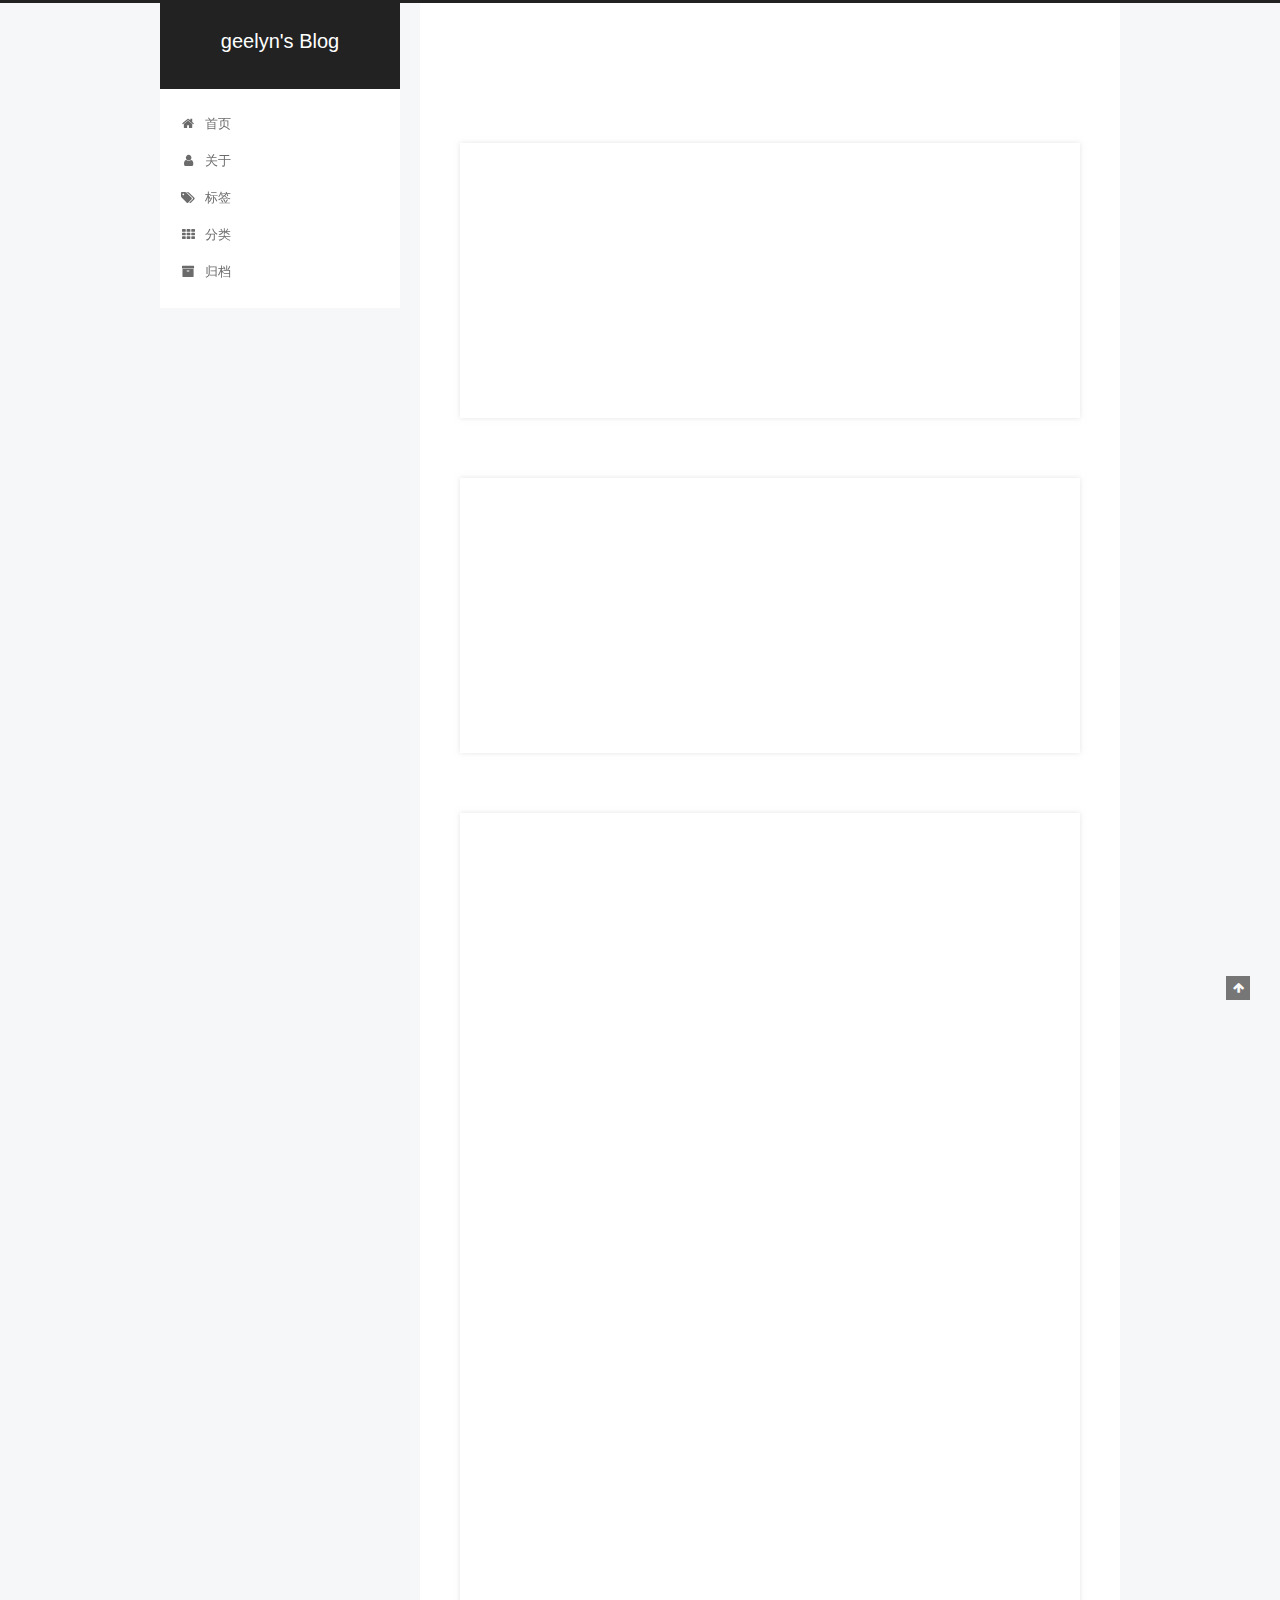
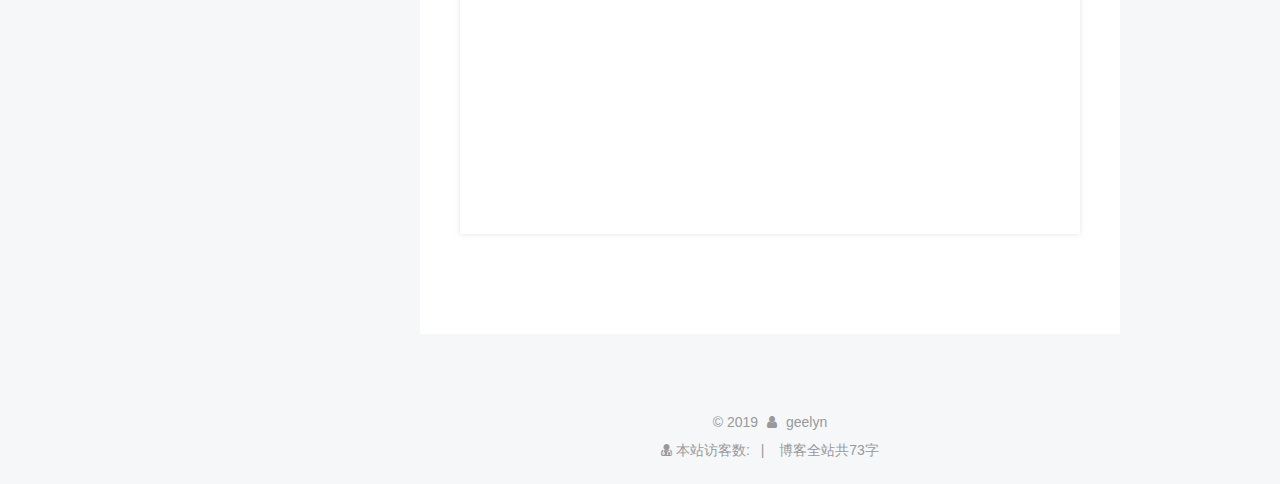
==== commit 3f08b04d: "Site updated: 2019-03-21 21:17:33" ====
--- a/index.html
+++ b/index.html
@@ -5,7 +5,7 @@
   
 
 
-<html class="theme-next pisces use-motion" lang>
+<html class="theme-next pisces use-motion" lang="zh-Hans">
 <head><meta name="generator" content="Hexo 3.8.0">
   <meta charset="UTF-8">
 <meta http-equiv="X-UA-Compatible" content="IE=edge">
@@ -74,18 +74,20 @@
 
 
 
+  <link rel="alternate" href="/atom.xml" title="geelyn's Blog" type="application/atom+xml">
+
 
 
 
 
 
 <meta property="og:type" content="website">
-<meta property="og:title" content="Hexo">
+<meta property="og:title" content="geelyn&#39;s Blog">
 <meta property="og:url" content="http://yoursite.com/index.html">
-<meta property="og:site_name" content="Hexo">
-<meta property="og:locale" content="default">
+<meta property="og:site_name" content="geelyn&#39;s Blog">
+<meta property="og:locale" content="zh-Hans">
 <meta name="twitter:card" content="summary">
-<meta name="twitter:title" content="Hexo">
+<meta name="twitter:title" content="geelyn&#39;s Blog">
 
 
 
@@ -101,7 +103,7 @@
     motion: {"enable":true,"async":false,"transition":{"post_block":"fadeIn","post_header":"slideDownIn","post_body":"slideDownIn","coll_header":"slideLeftIn","sidebar":"slideUpIn"}},
     duoshuo: {
       userId: '0',
-      author: 'Author'
+      author: '博主'
     },
     algolia: {
       applicationID: '',
@@ -121,7 +123,7 @@
 
 
 
-  <title>Hexo</title>
+  <title>geelyn's Blog</title>
   
 
 
@@ -133,7 +135,7 @@
 
 </head>
 
-<body itemscope itemtype="http://schema.org/WebPage" lang="default">
+<body itemscope itemtype="http://schema.org/WebPage" lang="zh-Hans">
 
   
   
@@ -152,7 +154,7 @@
     <div class="custom-logo-site-title">
       <a href="/" class="brand" rel="start">
         <span class="logo-line-before"><i></i></span>
-        <span class="site-title">Hexo</span>
+        <span class="site-title">geelyn's Blog</span>
         <span class="logo-line-after"><i></i></span>
       </a>
     </div>
@@ -182,17 +184,47 @@
             
               <i class="menu-item-icon fa fa-fw fa-home"></i> <br>
             
-            Home
+            首页
           </a>
         </li>
       
         
+        <li class="menu-item menu-item-about">
+          <a href="/about/" rel="section">
+            
+              <i class="menu-item-icon fa fa-fw fa-user"></i> <br>
+            
+            关于
+          </a>
+        </li>
+      
+        
+        <li class="menu-item menu-item-tags">
+          <a href="/tags/" rel="section">
+            
+              <i class="menu-item-icon fa fa-fw fa-tags"></i> <br>
+            
+            标签
+          </a>
+        </li>
+      
+        
+        <li class="menu-item menu-item-categories">
+          <a href="/categories/" rel="section">
+            
+              <i class="menu-item-icon fa fa-fw fa-th"></i> <br>
+            
+            分类
+          </a>
+        </li>
+      
+        
         <li class="menu-item menu-item-archives">
           <a href="/archives/" rel="section">
             
               <i class="menu-item-icon fa fa-fw fa-archive"></i> <br>
             
-            Archives
+            归档
           </a>
         </li>
       
@@ -229,16 +261,16 @@
   
   
   <div class="post-block">
-    <link itemprop="mainEntityOfPage" href="http://yoursite.com/2019/03/20/test-my-site/">
+    <link itemprop="mainEntityOfPage" href="http://yoursite.com/2019/03/21/newpost/">
 
     <span hidden itemprop="author" itemscope itemtype="http://schema.org/Person">
-      <meta itemprop="name" content="John Doe">
+      <meta itemprop="name" content="geelyn">
       <meta itemprop="description" content>
       <meta itemprop="image" content="/images/avatar.gif">
     </span>
 
     <span hidden itemprop="publisher" itemscope itemtype="http://schema.org/Organization">
-      <meta itemprop="name" content="Hexo">
+      <meta itemprop="name" content="geelyn's Blog">
     </span>
 
     
@@ -248,7 +280,7 @@
         
           <h1 class="post-title" itemprop="name headline">
                 
-                <a class="post-title-link" href="/2019/03/20/test-my-site/" itemprop="url">test_my_site</a></h1>
+                <a class="post-title-link" href="/2019/03/21/newpost/" itemprop="url">newpost</a></h1>
         
 
         <div class="post-meta">
@@ -258,10 +290,10 @@
                 <i class="fa fa-calendar-o"></i>
               </span>
               
-                <span class="post-meta-item-text">Posted on</span>
-              
-              <time title="Post created" itemprop="dateCreated datePublished" datetime="2019-03-20T12:59:28+08:00">
-                2019-03-20
+                <span class="post-meta-item-text">发表于</span>
+              
+              <time title="创建于" itemprop="dateCreated datePublished" datetime="2019-03-21T10:33:58+08:00">
+                2019-03-21
               </time>
             
 
@@ -281,6 +313,37 @@
 
           
 
+          
+            <div class="post-wordcount">
+              
+                
+                <span class="post-meta-item-icon">
+                  <i class="fa fa-file-word-o"></i>
+                </span>
+                
+                  <span class="post-meta-item-text">字数统计&#58;</span>
+                
+                <span title="字数统计">
+                  0
+                </span>
+              
+
+              
+                <span class="post-meta-divider">|</span>
+              
+
+              
+                <span class="post-meta-item-icon">
+                  <i class="fa fa-clock-o"></i>
+                </span>
+                
+                  <span class="post-meta-item-text">阅读时长 &asymp;</span>
+                
+                <span title="阅读时长">
+                  1
+                </span>
+              
+            </div>
           
 
           
@@ -308,6 +371,9 @@
     
     
     
+		<div>
+		
+		</div>
 
     
 
@@ -348,16 +414,16 @@
   
   
   <div class="post-block">
-    <link itemprop="mainEntityOfPage" href="http://yoursite.com/2019/03/20/hello-world/">
+    <link itemprop="mainEntityOfPage" href="http://yoursite.com/2019/03/20/test-my-site/">
 
     <span hidden itemprop="author" itemscope itemtype="http://schema.org/Person">
-      <meta itemprop="name" content="John Doe">
+      <meta itemprop="name" content="geelyn">
       <meta itemprop="description" content>
       <meta itemprop="image" content="/images/avatar.gif">
     </span>
 
     <span hidden itemprop="publisher" itemscope itemtype="http://schema.org/Organization">
-      <meta itemprop="name" content="Hexo">
+      <meta itemprop="name" content="geelyn's Blog">
     </span>
 
     
@@ -367,7 +433,7 @@
         
           <h1 class="post-title" itemprop="name headline">
                 
-                <a class="post-title-link" href="/2019/03/20/hello-world/" itemprop="url">Hello World</a></h1>
+                <a class="post-title-link" href="/2019/03/20/test-my-site/" itemprop="url">test_my_site</a></h1>
         
 
         <div class="post-meta">
@@ -377,9 +443,9 @@
                 <i class="fa fa-calendar-o"></i>
               </span>
               
-                <span class="post-meta-item-text">Posted on</span>
-              
-              <time title="Post created" itemprop="dateCreated datePublished" datetime="2019-03-20T12:54:38+08:00">
+                <span class="post-meta-item-text">发表于</span>
+              
+              <time title="创建于" itemprop="dateCreated datePublished" datetime="2019-03-20T12:59:28+08:00">
                 2019-03-20
               </time>
             
@@ -400,6 +466,212 @@
 
           
 
+          
+            <div class="post-wordcount">
+              
+                
+                <span class="post-meta-item-icon">
+                  <i class="fa fa-file-word-o"></i>
+                </span>
+                
+                  <span class="post-meta-item-text">字数统计&#58;</span>
+                
+                <span title="字数统计">
+                  0
+                </span>
+              
+
+              
+                <span class="post-meta-divider">|</span>
+              
+
+              
+                <span class="post-meta-item-icon">
+                  <i class="fa fa-clock-o"></i>
+                </span>
+                
+                  <span class="post-meta-item-text">阅读时长 &asymp;</span>
+                
+                <span title="阅读时长">
+                  1
+                </span>
+              
+            </div>
+          
+
+          
+
+        </div>
+      </header>
+    
+
+    
+    
+    
+    <div class="post-body" itemprop="articleBody">
+
+      
+      
+
+      
+        
+          
+            
+          
+        
+      
+    </div>
+    
+    
+    
+		<div>
+		
+		</div>
+
+    
+
+    
+
+    
+
+    <footer class="post-footer">
+      
+
+      
+
+      
+
+      
+      
+        <div class="post-eof"></div>
+      
+    </footer>
+  </div>
+  
+  
+  
+  </article>
+
+
+    
+      
+
+  
+
+  
+  
+  
+
+  <article class="post post-type-normal" itemscope itemtype="http://schema.org/Article">
+  
+  
+  
+  <div class="post-block">
+    <link itemprop="mainEntityOfPage" href="http://yoursite.com/2019/03/20/hello-world/">
+
+    <span hidden itemprop="author" itemscope itemtype="http://schema.org/Person">
+      <meta itemprop="name" content="geelyn">
+      <meta itemprop="description" content>
+      <meta itemprop="image" content="/images/avatar.gif">
+    </span>
+
+    <span hidden itemprop="publisher" itemscope itemtype="http://schema.org/Organization">
+      <meta itemprop="name" content="geelyn's Blog">
+    </span>
+
+    
+      <header class="post-header">
+
+        
+        
+          <h1 class="post-title" itemprop="name headline">
+                
+                <a class="post-title-link" href="/2019/03/20/hello-world/" itemprop="url">Hello World</a></h1>
+        
+
+        <div class="post-meta">
+          <span class="post-time">
+            
+              <span class="post-meta-item-icon">
+                <i class="fa fa-calendar-o"></i>
+              </span>
+              
+                <span class="post-meta-item-text">发表于</span>
+              
+              <time title="创建于" itemprop="dateCreated datePublished" datetime="2019-03-20T12:54:38+08:00">
+                2019-03-20
+              </time>
+            
+
+            
+
+            
+          </span>
+
+          
+            <span class="post-category">
+            
+              <span class="post-meta-divider">|</span>
+            
+              <span class="post-meta-item-icon">
+                <i class="fa fa-folder-o"></i>
+              </span>
+              
+                <span class="post-meta-item-text">分类于</span>
+              
+              
+                <span itemprop="about" itemscope itemtype="http://schema.org/Thing">
+                  <a href="/categories/学习笔记/" itemprop="url" rel="index">
+                    <span itemprop="name">学习笔记</span>
+                  </a>
+                </span>
+
+                
+                
+              
+            </span>
+          
+
+          
+            
+          
+
+          
+          
+
+          
+
+          
+            <div class="post-wordcount">
+              
+                
+                <span class="post-meta-item-icon">
+                  <i class="fa fa-file-word-o"></i>
+                </span>
+                
+                  <span class="post-meta-item-text">字数统计&#58;</span>
+                
+                <span title="字数统计">
+                  73
+                </span>
+              
+
+              
+                <span class="post-meta-divider">|</span>
+              
+
+              
+                <span class="post-meta-item-icon">
+                  <i class="fa fa-clock-o"></i>
+                </span>
+                
+                  <span class="post-meta-item-text">阅读时长 &asymp;</span>
+                
+                <span title="阅读时长">
+                  1
+                </span>
+              
+            </div>
           
 
           
@@ -436,6 +708,9 @@
     
     
     
+		<div>
+		
+		</div>
 
     
 
@@ -498,7 +773,9 @@
         <div class="site-overview">
           <div class="site-author motion-element" itemprop="author" itemscope itemtype="http://schema.org/Person">
             
-              <p class="site-author-name" itemprop="name">John Doe</p>
+              <img class="site-author-image" itemprop="image" src="/images/avatar.gif" alt="geelyn">
+            
+              <p class="site-author-name" itemprop="name">geelyn</p>
               <p class="site-description motion-element" itemprop="description"></p>
           </div>
 
@@ -509,20 +786,55 @@
               
                 <a href="/archives/">
               
-                  <span class="site-state-item-count">2</span>
-                  <span class="site-state-item-name">posts</span>
+                  <span class="site-state-item-count">3</span>
+                  <span class="site-state-item-name">日志</span>
                 </a>
               </div>
             
 
             
-
+              
+              
+              <div class="site-state-item site-state-categories">
+                <a href="/categories/index.html">
+                  <span class="site-state-item-count">1</span>
+                  <span class="site-state-item-name">分类</span>
+                </a>
+              </div>
+            
+
+            
+              
+              
+              <div class="site-state-item site-state-tags">
+                <a href="/tags/index.html">
+                  <span class="site-state-item-count">1</span>
+                  <span class="site-state-item-name">标签</span>
+                </a>
+              </div>
             
 
           </nav>
 
           
-
+            <div class="feed-link motion-element">
+              <a href="/atom.xml" rel="alternate">
+                <i class="fa fa-rss"></i>
+                RSS
+              </a>
+            </div>
+          
+
+          
+            <div class="links-of-author motion-element">
+                
+                  <span class="links-of-author-item">
+                    <a href="https://github.com/peter12111" target="_blank" title="GitHub">
+                      
+                        <i class="fa fa-fw fa-github"></i>GitHub</a>
+                  </span>
+                
+            </div>
           
 
           
@@ -550,17 +862,38 @@
 
     <footer id="footer" class="footer">
       <div class="footer-inner">
-        <div class="copyright">&copy; <span itemprop="copyrightYear">2019</span>
+        <script async src="https://dn-lbstatics.qbox.me/busuanzi/2.3/busuanzi.pure.mini.js"></script>
+<div class="copyright">&copy; <span itemprop="copyrightYear">2019</span>
   <span class="with-love">
     <i class="fa fa-user"></i>
   </span>
-  <span class="author" itemprop="copyrightHolder">John Doe</span>
-
-  
+  <span class="author" itemprop="copyrightHolder">geelyn</span>
+
+<br>
+  <div class="powered-by">
+<i class="fa fa-user-md"></i><span id="busuanzi_container_site_uv">
+  本站访客数:<span id="busuanzi_value_site_uv"></span>
+</span>
 </div>
-
-
-  <div class="powered-by">Powered by <a class="theme-link" target="_blank" href="https://hexo.io">Hexo</a></div>
+ <span class="post-meta-divider">|</span>
+<!--
+  
+
+
+
+    <span class="post-meta-divider">|</span>
+    <span class="post-meta-item-icon">
+      <i class="fa fa-area-chart"></i>
+    </span>
+    
+      <span class="post-meta-item-text">Site words total count&#58;</span>
+    
+    <span title="Site words total count">73</span>
+  
+</div>
+
+
+  <div class="powered-by">由 <a class="theme-link" target="_blank" href="https://hexo.io">Hexo</a> 强力驱动</div>
 
 
 
@@ -568,10 +901,17 @@
 
 
 
-  <div class="theme-info">Theme &mdash; <a class="theme-link" target="_blank" href="https://github.com/iissnan/hexo-theme-next">NexT.Pisces</a> v5.1.4</div>
-
-
-
+  <div class="theme-info">主题 &mdash; <a class="theme-link" target="_blank" href="https://github.com/iissnan/hexo-theme-next">NexT.Pisces</a> v5.1.4</div>
+
+
+
+-->
+
+
+<div class="theme-info">
+  <div class="powered-by"></div>
+  <span class="post-count">博客全站共73字</span>
+</div>
 
         
 
@@ -583,7 +923,7 @@
 
         
       </div>
-    </footer>
+    </div></footer>
 
     
       <div class="back-to-top">
--- a/css/main.css
+++ b/css/main.css
@@ -1267,6 +1267,16 @@
 .use-motion .collection-title {
   opacity: 0;
 }
+.post-body p a {
+  color: #0593d3;
+  border-bottom: none;
+  border-bottom: 1px solid #0593d3;
+}
+.post-body p a:hover {
+  color: #fc6423;
+  border-bottom: none;
+  border-bottom: 1px solid #fc6423;
+}
 .posts-expand {
   padding-top: 40px;
 }
@@ -1755,6 +1765,118 @@
   font-size: 13px;
   color: #999;
 }
+.site-author-image {
+  display: block;
+  margin: 0 auto;
+  padding: 2px;
+  max-width: 120px;
+  height: auto;
+  border: 1px solid #eee;
+/* 头像圆形 */
+  border-radius: 80px;
+  -webkit-border-radius: 80px;
+  -moz-border-radius: 80px;
+  box-shadow: inset 0 -1px 0 #333 sf;
+/* 设置循环动画 [animation: (play)动画名称 (2s)动画播放时长单位秒或微秒 (ase-out)动画播放的速度曲线为以低速结束 
+    (1s)等待1秒然后开始动画 (1)动画播放次数(infinite为循环播放) ]*/
+/* 鼠标经过头像旋转360度 */
+  -webkit-transition: -webkit-transform 1s ease-out;
+  -moz-transition: -moz-transform 1s ease-out;
+  transition: transform 1s ease-out;
+}
+img:hover {
+/* 鼠标经过停止头像旋转 
+  -webkit-animation-play-state:paused;
+  animation-play-state:paused;*/
+/* 鼠标经过头像旋转360度 */
+  -webkit-transform: rotateZ(360deg);
+  -moz-transform: rotateZ(360deg);
+  -webkit-transform: rotateZ(360deg);
+  -moz-transform: rotateZ(360deg);
+  -ms-transform: rotateZ(360deg);
+  -o-transform: rotateZ(360deg);
+  transform: rotateZ(360deg);
+}
+@-webkit-keyframes play {
+  0% {
+    -webkit-transform: rotateZ(0deg);
+  }
+  100% {
+    -webkit-transform: rotateZ(-360deg);
+  }
+}
+@-moz-keyframes play {
+  0% {
+    -moz-transform: rotateZ(0deg);
+  }
+  100% {
+    -moz-transform: rotateZ(-360deg);
+  }
+}
+@-moz-keyframes play {
+  0% {
+    -webkit-transform: rotateZ(0deg);
+    -moz-transform: rotateZ(0deg);
+    -ms-transform: rotateZ(0deg);
+    -o-transform: rotateZ(0deg);
+    transform: rotateZ(0deg);
+  }
+  100% {
+    -webkit-transform: rotateZ(-360deg);
+    -moz-transform: rotateZ(-360deg);
+    -ms-transform: rotateZ(-360deg);
+    -o-transform: rotateZ(-360deg);
+    transform: rotateZ(-360deg);
+  }
+}
+@-webkit-keyframes play {
+  0% {
+    -webkit-transform: rotateZ(0deg);
+    -moz-transform: rotateZ(0deg);
+    -ms-transform: rotateZ(0deg);
+    -o-transform: rotateZ(0deg);
+    transform: rotateZ(0deg);
+  }
+  100% {
+    -webkit-transform: rotateZ(-360deg);
+    -moz-transform: rotateZ(-360deg);
+    -ms-transform: rotateZ(-360deg);
+    -o-transform: rotateZ(-360deg);
+    transform: rotateZ(-360deg);
+  }
+}
+@-o-keyframes play {
+  0% {
+    -webkit-transform: rotateZ(0deg);
+    -moz-transform: rotateZ(0deg);
+    -ms-transform: rotateZ(0deg);
+    -o-transform: rotateZ(0deg);
+    transform: rotateZ(0deg);
+  }
+  100% {
+    -webkit-transform: rotateZ(-360deg);
+    -moz-transform: rotateZ(-360deg);
+    -ms-transform: rotateZ(-360deg);
+    -o-transform: rotateZ(-360deg);
+    transform: rotateZ(-360deg);
+  }
+}
+@keyframes play {
+  0% {
+    -webkit-transform: rotateZ(0deg);
+    -moz-transform: rotateZ(0deg);
+    -ms-transform: rotateZ(0deg);
+    -o-transform: rotateZ(0deg);
+    transform: rotateZ(0deg);
+  }
+  100% {
+    -webkit-transform: rotateZ(-360deg);
+    -moz-transform: rotateZ(-360deg);
+    -ms-transform: rotateZ(-360deg);
+    -o-transform: rotateZ(-360deg);
+    transform: rotateZ(-360deg);
+  }
+}
 .site-state {
   overflow: hidden;
   line-height: 1.4;
@@ -1823,7 +1945,7 @@
   width: 4px;
   height: 4px;
   border-radius: 50%;
-  background: #4effdf;
+  background: #4f5462;
 }
 .links-of-blogroll {
   font-size: 13px;
@@ -2991,3 +3113,10 @@
     text-align: justify;
   }
 }
+.post {
+  margin-top: 60px;
+  margin-bottom: 60px;
+  padding: 25px;
+  -webkit-box-shadow: 0 0 5px rgba(202,203,203,0.5);
+  -moz-box-shadow: 0 0 5px rgba(202,203,204,0.5);
+}
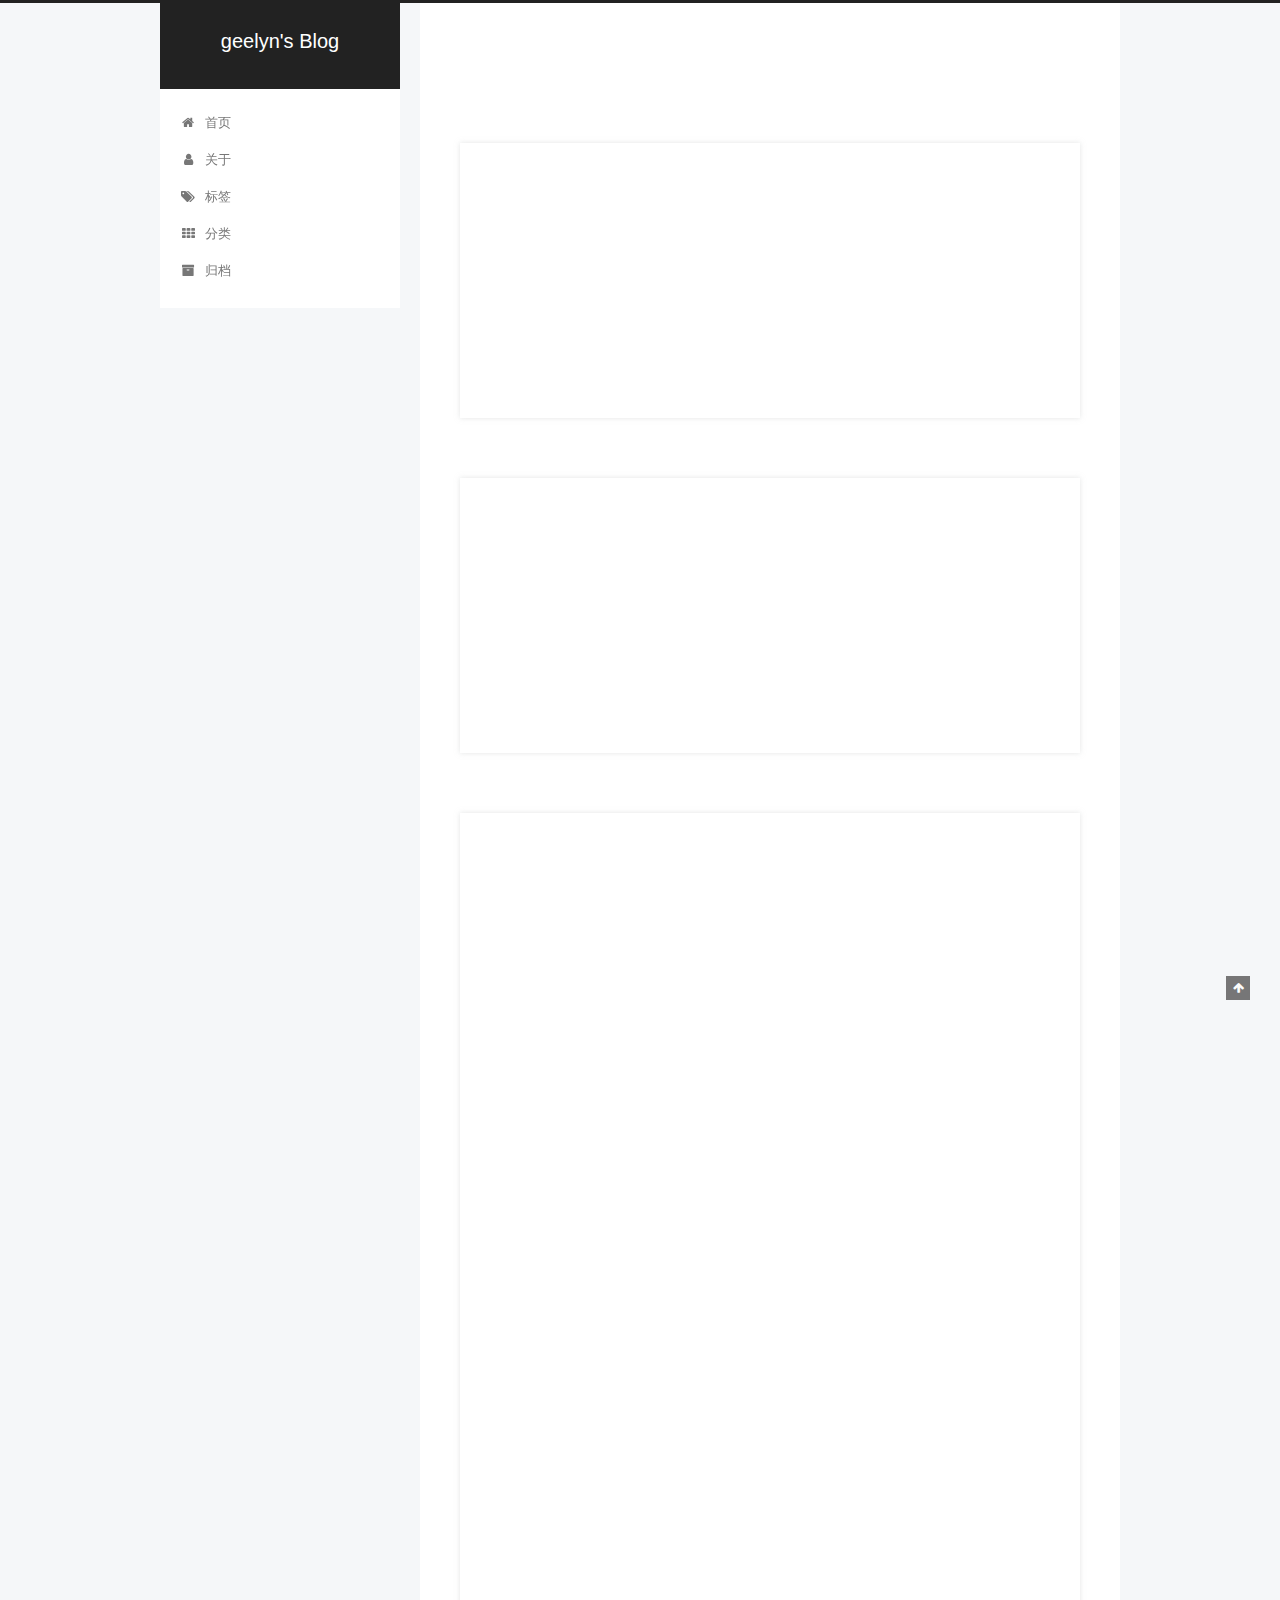
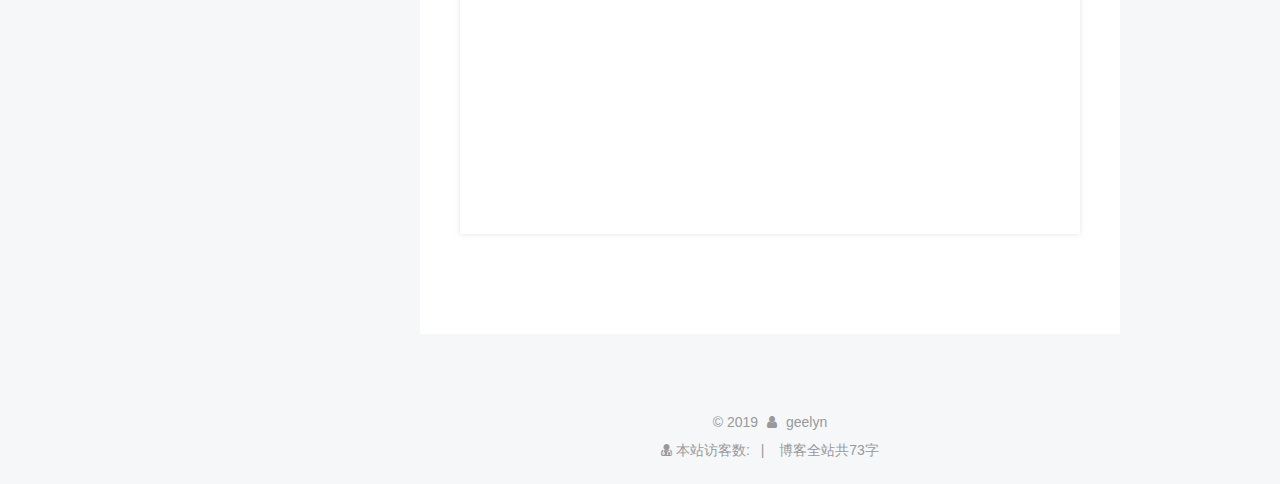
==== commit 93e63f1c: "Site updated: 2019-03-21 21:40:38" ====
--- a/index.html
+++ b/index.html
@@ -266,7 +266,7 @@
     <span hidden itemprop="author" itemscope itemtype="http://schema.org/Person">
       <meta itemprop="name" content="geelyn">
       <meta itemprop="description" content>
-      <meta itemprop="image" content="/images/avatar.gif">
+      <meta itemprop="image" content="/image/long.gif">
     </span>
 
     <span hidden itemprop="publisher" itemscope itemtype="http://schema.org/Organization">
@@ -419,7 +419,7 @@
     <span hidden itemprop="author" itemscope itemtype="http://schema.org/Person">
       <meta itemprop="name" content="geelyn">
       <meta itemprop="description" content>
-      <meta itemprop="image" content="/images/avatar.gif">
+      <meta itemprop="image" content="/image/long.gif">
     </span>
 
     <span hidden itemprop="publisher" itemscope itemtype="http://schema.org/Organization">
@@ -572,7 +572,7 @@
     <span hidden itemprop="author" itemscope itemtype="http://schema.org/Person">
       <meta itemprop="name" content="geelyn">
       <meta itemprop="description" content>
-      <meta itemprop="image" content="/images/avatar.gif">
+      <meta itemprop="image" content="/image/long.gif">
     </span>
 
     <span hidden itemprop="publisher" itemscope itemtype="http://schema.org/Organization">
@@ -773,7 +773,7 @@
         <div class="site-overview">
           <div class="site-author motion-element" itemprop="author" itemscope itemtype="http://schema.org/Person">
             
-              <img class="site-author-image" itemprop="image" src="/images/avatar.gif" alt="geelyn">
+              <img class="site-author-image" itemprop="image" src="/image/long.gif" alt="geelyn">
             
               <p class="site-author-name" itemprop="name">geelyn</p>
               <p class="site-description motion-element" itemprop="description"></p>
--- a/css/main.css
+++ b/css/main.css
@@ -1945,7 +1945,7 @@
   width: 4px;
   height: 4px;
   border-radius: 50%;
-  background: #4f5462;
+  background: #ff7e9e;
 }
 .links-of-blogroll {
   font-size: 13px;
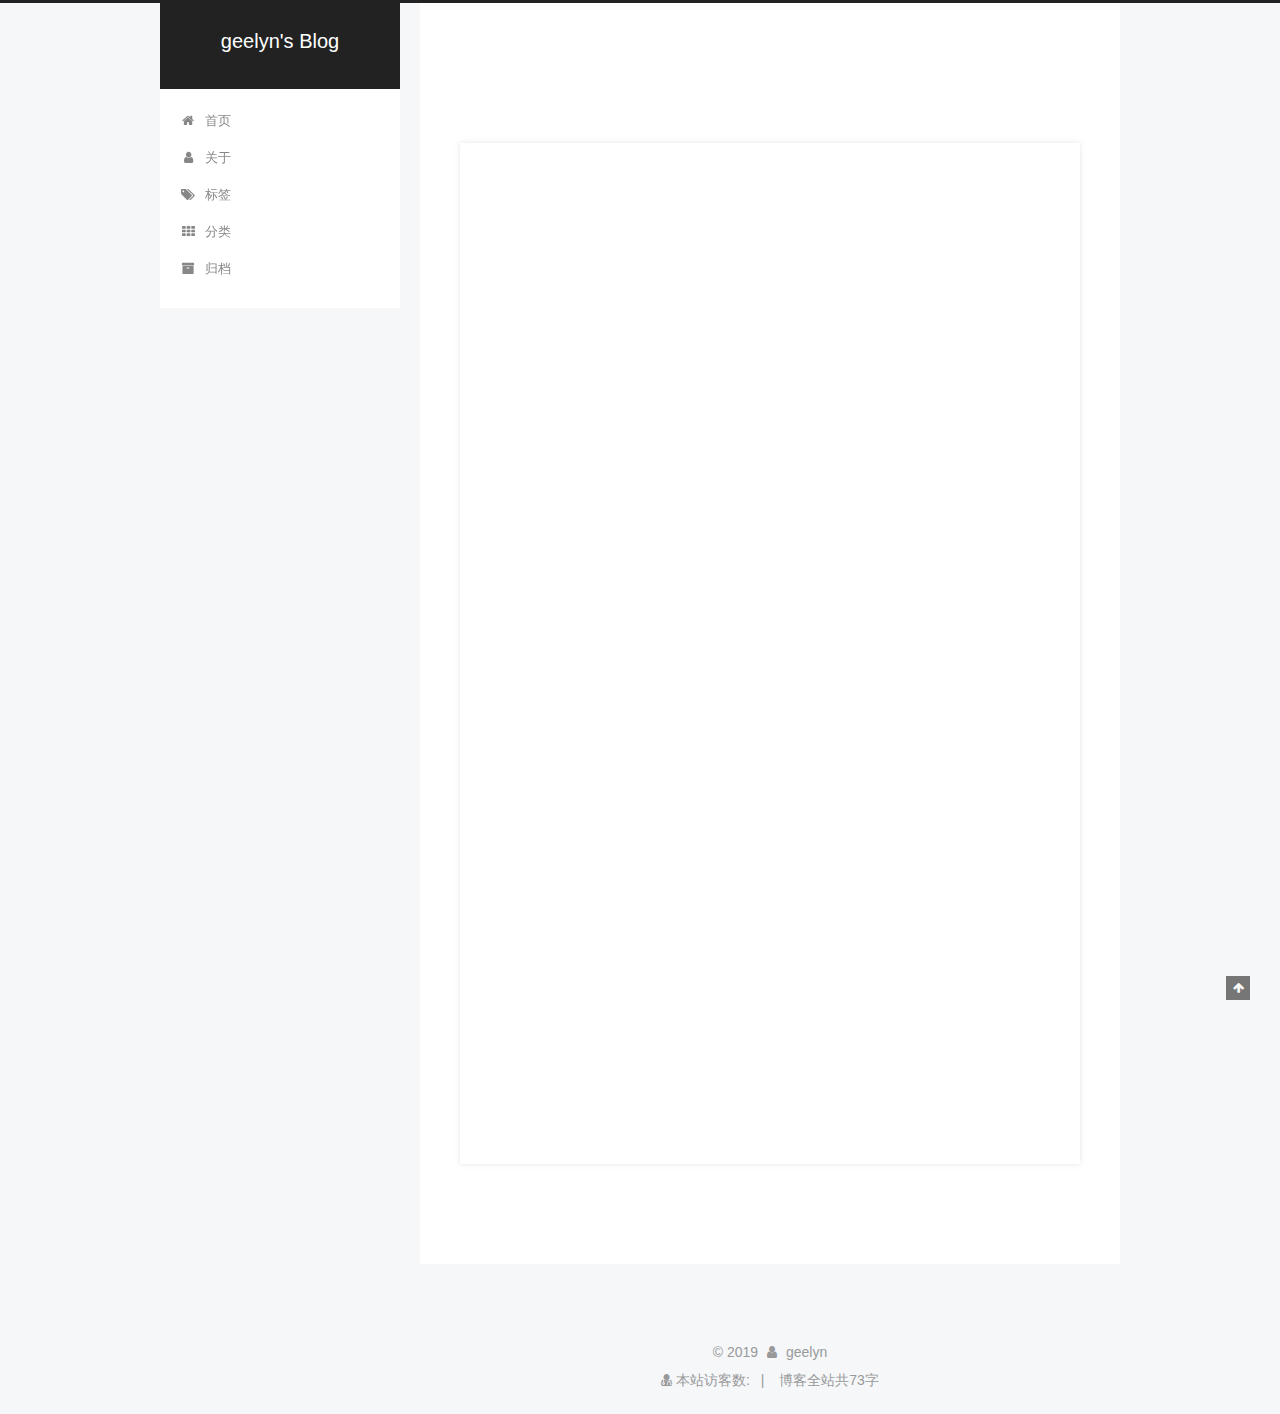
==== commit a4d7f22e: "Site updated: 2019-03-21 22:32:26" ====
--- a/index.html
+++ b/index.html
@@ -261,312 +261,6 @@
   
   
   <div class="post-block">
-    <link itemprop="mainEntityOfPage" href="http://yoursite.com/2019/03/21/newpost/">
-
-    <span hidden itemprop="author" itemscope itemtype="http://schema.org/Person">
-      <meta itemprop="name" content="geelyn">
-      <meta itemprop="description" content>
-      <meta itemprop="image" content="/image/long.gif">
-    </span>
-
-    <span hidden itemprop="publisher" itemscope itemtype="http://schema.org/Organization">
-      <meta itemprop="name" content="geelyn's Blog">
-    </span>
-
-    
-      <header class="post-header">
-
-        
-        
-          <h1 class="post-title" itemprop="name headline">
-                
-                <a class="post-title-link" href="/2019/03/21/newpost/" itemprop="url">newpost</a></h1>
-        
-
-        <div class="post-meta">
-          <span class="post-time">
-            
-              <span class="post-meta-item-icon">
-                <i class="fa fa-calendar-o"></i>
-              </span>
-              
-                <span class="post-meta-item-text">发表于</span>
-              
-              <time title="创建于" itemprop="dateCreated datePublished" datetime="2019-03-21T10:33:58+08:00">
-                2019-03-21
-              </time>
-            
-
-            
-
-            
-          </span>
-
-          
-
-          
-            
-          
-
-          
-          
-
-          
-
-          
-            <div class="post-wordcount">
-              
-                
-                <span class="post-meta-item-icon">
-                  <i class="fa fa-file-word-o"></i>
-                </span>
-                
-                  <span class="post-meta-item-text">字数统计&#58;</span>
-                
-                <span title="字数统计">
-                  0
-                </span>
-              
-
-              
-                <span class="post-meta-divider">|</span>
-              
-
-              
-                <span class="post-meta-item-icon">
-                  <i class="fa fa-clock-o"></i>
-                </span>
-                
-                  <span class="post-meta-item-text">阅读时长 &asymp;</span>
-                
-                <span title="阅读时长">
-                  1
-                </span>
-              
-            </div>
-          
-
-          
-
-        </div>
-      </header>
-    
-
-    
-    
-    
-    <div class="post-body" itemprop="articleBody">
-
-      
-      
-
-      
-        
-          
-            
-          
-        
-      
-    </div>
-    
-    
-    
-		<div>
-		
-		</div>
-
-    
-
-    
-
-    
-
-    <footer class="post-footer">
-      
-
-      
-
-      
-
-      
-      
-        <div class="post-eof"></div>
-      
-    </footer>
-  </div>
-  
-  
-  
-  </article>
-
-
-    
-      
-
-  
-
-  
-  
-  
-
-  <article class="post post-type-normal" itemscope itemtype="http://schema.org/Article">
-  
-  
-  
-  <div class="post-block">
-    <link itemprop="mainEntityOfPage" href="http://yoursite.com/2019/03/20/test-my-site/">
-
-    <span hidden itemprop="author" itemscope itemtype="http://schema.org/Person">
-      <meta itemprop="name" content="geelyn">
-      <meta itemprop="description" content>
-      <meta itemprop="image" content="/image/long.gif">
-    </span>
-
-    <span hidden itemprop="publisher" itemscope itemtype="http://schema.org/Organization">
-      <meta itemprop="name" content="geelyn's Blog">
-    </span>
-
-    
-      <header class="post-header">
-
-        
-        
-          <h1 class="post-title" itemprop="name headline">
-                
-                <a class="post-title-link" href="/2019/03/20/test-my-site/" itemprop="url">test_my_site</a></h1>
-        
-
-        <div class="post-meta">
-          <span class="post-time">
-            
-              <span class="post-meta-item-icon">
-                <i class="fa fa-calendar-o"></i>
-              </span>
-              
-                <span class="post-meta-item-text">发表于</span>
-              
-              <time title="创建于" itemprop="dateCreated datePublished" datetime="2019-03-20T12:59:28+08:00">
-                2019-03-20
-              </time>
-            
-
-            
-
-            
-          </span>
-
-          
-
-          
-            
-          
-
-          
-          
-
-          
-
-          
-            <div class="post-wordcount">
-              
-                
-                <span class="post-meta-item-icon">
-                  <i class="fa fa-file-word-o"></i>
-                </span>
-                
-                  <span class="post-meta-item-text">字数统计&#58;</span>
-                
-                <span title="字数统计">
-                  0
-                </span>
-              
-
-              
-                <span class="post-meta-divider">|</span>
-              
-
-              
-                <span class="post-meta-item-icon">
-                  <i class="fa fa-clock-o"></i>
-                </span>
-                
-                  <span class="post-meta-item-text">阅读时长 &asymp;</span>
-                
-                <span title="阅读时长">
-                  1
-                </span>
-              
-            </div>
-          
-
-          
-
-        </div>
-      </header>
-    
-
-    
-    
-    
-    <div class="post-body" itemprop="articleBody">
-
-      
-      
-
-      
-        
-          
-            
-          
-        
-      
-    </div>
-    
-    
-    
-		<div>
-		
-		</div>
-
-    
-
-    
-
-    
-
-    <footer class="post-footer">
-      
-
-      
-
-      
-
-      
-      
-        <div class="post-eof"></div>
-      
-    </footer>
-  </div>
-  
-  
-  
-  </article>
-
-
-    
-      
-
-  
-
-  
-  
-  
-
-  <article class="post post-type-normal" itemscope itemtype="http://schema.org/Article">
-  
-  
-  
-  <div class="post-block">
     <link itemprop="mainEntityOfPage" href="http://yoursite.com/2019/03/20/hello-world/">
 
     <span hidden itemprop="author" itemscope itemtype="http://schema.org/Person">
@@ -786,7 +480,7 @@
               
                 <a href="/archives/">
               
-                  <span class="site-state-item-count">3</span>
+                  <span class="site-state-item-count">1</span>
                   <span class="site-state-item-name">日志</span>
                 </a>
               </div>
--- a/css/main.css
+++ b/css/main.css
@@ -1945,7 +1945,7 @@
   width: 4px;
   height: 4px;
   border-radius: 50%;
-  background: #ff7e9e;
+  background: #d2ffff;
 }
 .links-of-blogroll {
   font-size: 13px;
